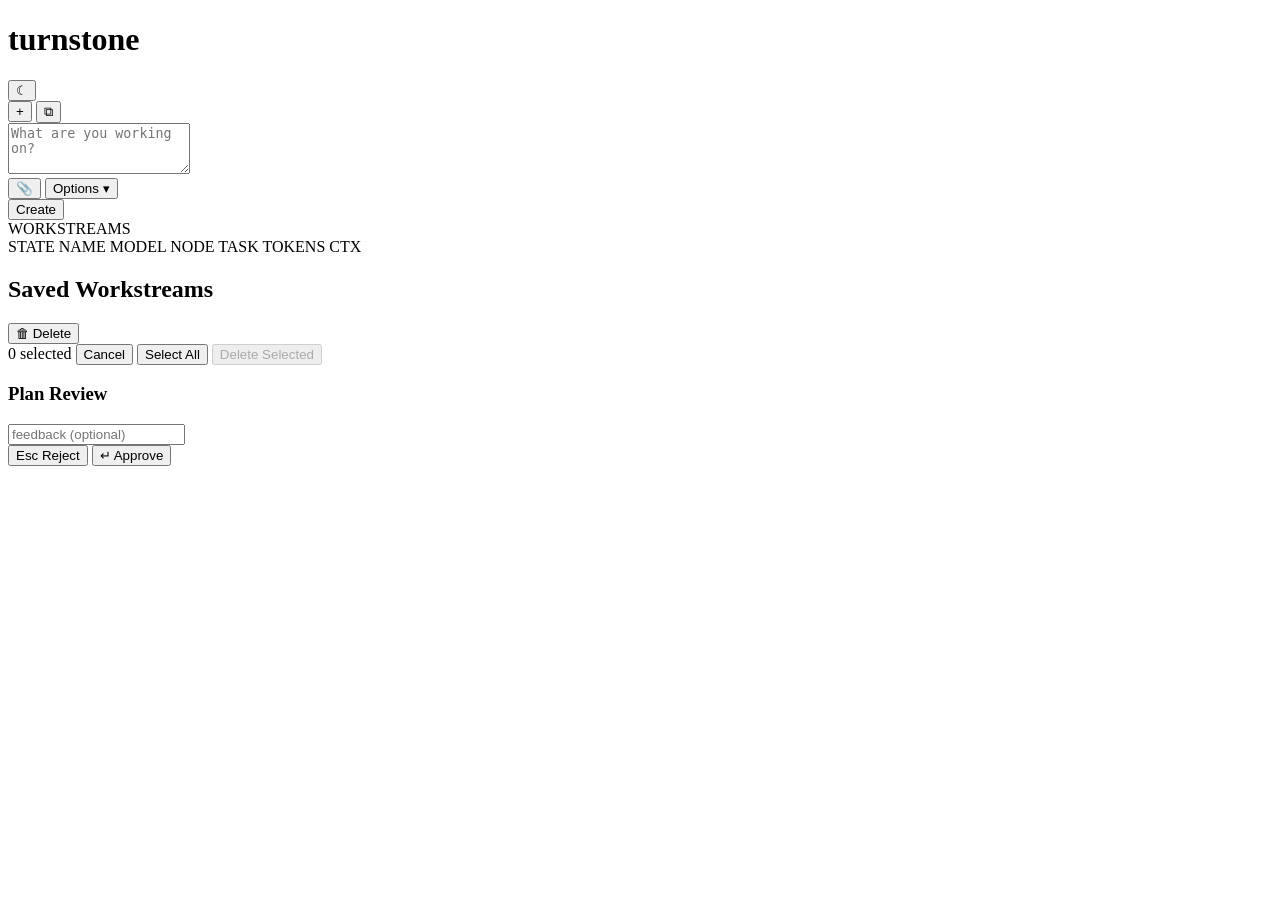
==== turnstone/ui/static/index.html @ 050d6d54 "Adding support for a model that does TTS/Image and a model fo rSTT" ====
<!DOCTYPE html>
<html lang="en">
<head>
<meta charset="utf-8">
<meta name="viewport" content="width=device-width, initial-scale=1">
<title>turnstone</title>
<link rel="preconnect" href="https://fonts.googleapis.com">
<link rel="preconnect" href="https://fonts.gstatic.com" crossorigin>
<link href="https://fonts.googleapis.com/css2?family=IBM+Plex+Mono:wght@400;500;600&family=Outfit:wght@400;500;600;700&display=swap" rel="stylesheet">
<link rel="stylesheet" href="/shared/base.css">
<link rel="stylesheet" href="/shared/ui-base.css">
<link rel="stylesheet" href="/shared/chat.css">
<link rel="stylesheet" href="/shared/katex-0.16.45/katex.min.css">
<link rel="stylesheet" href="/static/style.css">
</head>
<body>
<div id="header" class="ts-header">
  <h1 class="ts-header-title">turnstone</h1>
  <span id="mcp-status" role="status" aria-live="polite"></span>
  <span id="health-indicator" class="health-ok" role="status" aria-live="polite" aria-atomic="true"></span>
  <span class="header-spacer"></span>
  <button id="theme-toggle" class="header-btn" onclick="toggleTheme()" aria-label="Toggle light/dark theme" title="Switch to light theme">&#9790;</button>
</div>

<div id="tab-bar" role="toolbar" aria-label="Workstreams">
  <div id="tab-list" role="tablist"></div>
  <button id="new-tab-btn" onclick="newWorkstream()" title="New workstream (Ctrl+T)" aria-label="New workstream" aria-keyshortcuts="Control+t">+</button>
  <button id="split-btn" onclick="splitFocusedPane()" title="Split pane (Ctrl+\)" aria-label="Split pane" aria-keyshortcuts="Control+Backslash">&#x29C9;</button>
</div>

<div id="dashboard" class="dashboard-overlay" role="dialog" aria-modal="true" aria-label="Dashboard">
  <div class="dashboard-content">
    <div class="dashboard-composer" id="dashboard-composer">
      <textarea id="dashboard-input" class="dashboard-input" rows="3"
                placeholder="What are you working on?"
                aria-label="Start a new conversation"></textarea>
      <div class="dashboard-composer-row">
        <div class="dashboard-composer-actions">
          <button id="dashboard-attach-btn" class="dashboard-icon-btn" type="button"
                  title="Attach files" aria-label="Attach files">
            <span aria-hidden="true">&#128206;</span>
          </button>
          <input id="dashboard-attach-input" type="file" multiple style="display:none"
                 accept="image/png,image/jpeg,image/gif,image/webp,text/*,.md,.txt,.json,.yaml,.yml,.toml,.xml,.html,.css,.js,.jsx,.ts,.tsx,.py,.go,.rs,.java,.c,.cpp,.h,.hpp,.sh,.sql,.ini,.conf">
          <button id="dashboard-options-btn" class="dashboard-icon-btn dashboard-options-btn" type="button"
                  title="Options" aria-label="Toggle options" aria-expanded="false"
                  aria-controls="dashboard-options">
            Options <span aria-hidden="true" class="dashboard-options-caret">&#9662;</span>
          </button>
          <span id="dashboard-options-summary" class="dashboard-options-summary" aria-live="polite" hidden></span>
        </div>
        <button id="dashboard-submit-btn" class="dashboard-new-btn" type="button"
                onclick="dashboardSubmit()" aria-label="Create workstream">Create</button>
      </div>
      <div id="dashboard-error" class="dashboard-error" role="status" aria-live="polite"></div>
      <div id="dashboard-attach-chips" role="list" aria-label="Pending attachments" aria-live="polite"></div>
      <div id="dashboard-options" class="dashboard-options"
           role="region" aria-labelledby="dashboard-options-btn" hidden>
        <label for="dashboard-model">Model</label>
        <select id="dashboard-model"><option value="">Default model</option></select>
        <label for="dashboard-judge-model">Judge Model</label>
        <select id="dashboard-judge-model"><option value="">Default (agent model)</option></select>
        <label for="dashboard-skill">Skill</label>
        <select id="dashboard-skill"><option value="">Use defaults</option></select>
      </div>
    </div>
    <div class="dash-header">
      <span class="dash-header-title">WORKSTREAMS</span>
      <span class="dash-header-summary" id="dash-summary"></span>
    </div>
    <div class="dash-colheaders" aria-hidden="true">
      <span class="dash-col dash-col-state">STATE</span>
      <span class="dash-col dash-col-name">NAME</span>
      <span class="dash-col dash-col-model">MODEL</span>
      <span class="dash-col dash-col-node">NODE</span>
      <span class="dash-col dash-col-task">TASK</span>
      <span class="dash-col dash-col-tokens">TOKENS</span>
      <span class="dash-col dash-col-ctx">CTX</span>
    </div>
    <div class="dash-table" id="dash-ws-table" role="group" aria-label="Workstreams"></div>
    <div class="dash-footer" id="dash-footer">
      <span class="dash-footer-nodes" id="dash-footer-nodes"></span>
      <span class="dash-footer-stats" id="dash-footer-stats"></span>
    </div>
    <section class="dashboard-section" id="dashboard-saved-ws" aria-label="Saved workstreams">
      <div class="dashboard-section-header">
        <h2 class="dashboard-section-title">Saved Workstreams</h2>
        <button id="ws-delete-btn" class="ws-delete-btn" onclick="startWsDeleteMode()" title="Delete workstreams"><span aria-hidden="true">&#x1f5d1;</span> Delete</button>
      </div>
      <div class="dashboard-cards" id="dashboard-saved-cards"></div>
      <div id="ws-delete-bar" class="ws-delete-bar">
        <span class="ws-delete-count-label" id="ws-delete-bar-count" role="status" aria-live="polite" aria-atomic="true">0 selected</span>
        <button class="ws-delete-cancel-btn" onclick="cancelWsDeleteMode()">Cancel</button>
        <button class="ws-delete-selectall-btn" id="ws-delete-bar-select-all" onclick="toggleSelectAll()">Select All</button>
        <button class="ws-delete-bar-btn" id="ws-delete-bar-delete" onclick="confirmWsDeleteSelection()" disabled>Delete Selected</button>
      </div>
    </section>
  </div>
</div>

<div id="split-root"></div>

<!-- New workstream modal -->
<div id="new-ws-overlay" style="display:none" role="dialog" aria-modal="true" aria-labelledby="new-ws-title">
  <div id="new-ws-box">
    <h3 id="new-ws-title">New Workstream</h3>
    <div id="new-ws-error" role="alert" aria-live="assertive"></div>
    <label for="new-ws-name">Name <span class="nws-hint">optional</span></label>
    <input id="new-ws-name" type="text" placeholder="Auto-generated if empty" autocomplete="off">
    <label for="new-ws-model">Model <span class="nws-hint">optional</span></label>
    <select id="new-ws-model"><option value="">Default model</option></select>
    <label for="new-ws-judge-model">Judge Model <span class="nws-hint">optional</span></label>
    <select id="new-ws-judge-model"><option value="">Default (agent model)</option></select>
    <details id="new-ws-media-routing" class="new-ws-media-routing">
      <summary>Advanced media routing</summary>
      <label for="new-ws-stt-model">Speech-to-Text Model <span class="nws-hint">optional</span></label>
      <select id="new-ws-stt-model"><option value="">Default STT model</option></select>
      <label for="new-ws-tts-model">Text-to-Speech Model <span class="nws-hint">optional</span></label>
      <select id="new-ws-tts-model"><option value="">Default TTS model</option></select>
      <label for="new-ws-vision-eval-model">Vision Evaluator Model <span class="nws-hint">optional</span></label>
      <select id="new-ws-vision-eval-model"><option value="">Default vision evaluator</option></select>
      <label for="new-ws-av-eval-model">Audio/Video Evaluator Model <span class="nws-hint">optional</span></label>
      <select id="new-ws-av-eval-model"><option value="">Default audio/video evaluator</option></select>
      <label for="new-ws-intent-eval-model">Intent Evaluator Model <span class="nws-hint">optional</span></label>
      <select id="new-ws-intent-eval-model"><option value="">Default intent evaluator</option></select>
    </details>
    <label for="new-ws-skill">Skill <span class="nws-hint">optional</span></label>
    <select id="new-ws-skill"><option value="">Use defaults</option></select>
    <label for="new-ws-initial-message">First message <span class="nws-hint">optional</span></label>
    <textarea id="new-ws-initial-message" rows="3" placeholder="Sent as the first turn after the workstream is created"></textarea>
    <div id="new-ws-attach-row">
      <button id="new-ws-attach-btn" type="button" title="Attach files to the first turn" aria-label="Attach files">
        <span aria-hidden="true">&#128206;</span> Attach
      </button>
      <input id="new-ws-attach-input" type="file" multiple style="display:none" accept="image/png,image/jpeg,image/gif,image/webp,text/*,.md,.txt,.json,.yaml,.yml,.toml,.xml,.html,.css,.js,.jsx,.ts,.tsx,.py,.go,.rs,.java,.c,.cpp,.h,.hpp,.sh,.sql,.ini,.conf">
      <div id="new-ws-attach-chips" role="list" aria-label="Pending attachments"></div>
    </div>
    <div id="new-ws-buttons">
      <button id="new-ws-cancel" type="button">Cancel</button>
      <button id="new-ws-submit" type="button">Create</button>
    </div>
  </div>
</div>

<!-- Edit title modal -->
<div id="edit-title-overlay" style="display:none" role="dialog" aria-modal="true" aria-labelledby="edit-title-heading">
  <div id="edit-title-box">
    <h3 id="edit-title-heading">Edit Title</h3>
    <input id="edit-title-input" type="text" maxlength="80" placeholder="Enter title..." onkeydown="if(event.key==='Enter')submitEditTitle();if(event.key==='Escape')cancelEditTitle();">
    <div id="edit-title-buttons">
      <button type="button" onclick="cancelEditTitle()">Cancel</button>
      <button type="button" onclick="submitEditTitle()">Save</button>
    </div>
  </div>
</div>

<!-- Delete workstream confirmation modal -->
<div id="delete-ws-overlay" style="display:none" role="dialog" aria-modal="true" aria-labelledby="delete-ws-heading">
  <div id="delete-ws-box">
    <h3 id="delete-ws-heading">Delete Workstream</h3>
    <p id="delete-ws-message"></p>
    <div id="delete-ws-buttons">
      <button type="button" onclick="cancelDeleteWs()">Cancel</button>
      <button type="button" class="danger" onclick="executeDeleteWs()">Delete</button>
    </div>
  </div>
</div>

<!-- Delete workstreams confirmation modal (batch) -->
<div id="ws-delete-overlay" style="display:none" role="dialog" aria-modal="true" aria-labelledby="ws-delete-title">
  <div id="ws-delete-box">
    <h3 id="ws-delete-title">Delete Workstreams</h3>
    <div id="ws-delete-error" role="alert" aria-live="assertive"></div>
    <p id="ws-delete-count"></p>
    <div id="ws-delete-list"></div>
    <div id="ws-delete-buttons">
      <button id="ws-delete-cancel-btn" type="button" onclick="cancelWsDelete()">Cancel</button>
      <button id="ws-delete-confirm-btn" type="button" onclick="confirmWsDelete()">Delete</button>
    </div>
  </div>
</div>

<!-- Plan review dialog -->
<div id="plan-overlay">
  <div id="plan-dialog" role="dialog" aria-modal="true" aria-labelledby="plan-dialog-title">
    <h3 id="plan-dialog-title">Plan Review</h3>
    <div id="plan-content"></div>
    <input type="text" id="plan-feedback" placeholder="feedback (optional)" aria-label="Plan feedback">
    <div id="plan-buttons">
      <button id="btn-plan-reject"><span class="key">Esc</span> Reject</button>
      <button id="btn-plan-approve" onclick="resolvePlan('')"><span class="key">&crarr;</span> Approve</button>
    </div>
  </div>
</div>

<div id="toast" role="status" aria-live="polite"></div>
<script>
window.TURNSTONE_AUTH_TITLE = "turnstone";
window.TURNSTONE_KB_SHORTCUTS = [
  { title: "Workstreams", keys: [
    { desc: "Toggle dashboard", badge: '<span class="kb-key">Ctrl+D</span>' },
    { desc: "New workstream", badge: '<span class="kb-key">Ctrl+T</span>' },
    { desc: "Close workstream", badge: '<span class="kb-key">Ctrl+W</span>' },
    { desc: "Switch to tab 1\u20139", badge: '<span class="kb-key">Ctrl+1</span>\u2026<span class="kb-key">9</span>' },
    { desc: "Refresh title", badge: '<span class="kb-key">Ctrl+Shift+R</span>' },
    { desc: "Edit title", badge: '<span class="kb-key">Ctrl+Shift+E</span>' },
    { desc: "Fork workstream", badge: '<span class="kb-key">Ctrl+Shift+F</span>' },
    { desc: "Delete workstream", badge: '<span class="kb-key">Ctrl+Shift+X</span>' }
  ]},
  { title: "Split panes", keys: [
    { desc: "Split right", badge: '<span class="kb-key">Ctrl+\\</span>' },
    { desc: "Split down", badge: '<span class="kb-key">Ctrl+Shift+\\</span>' },
    { desc: "Close pane", badge: '<span class="kb-key">Ctrl+Shift+W</span>' },
    { desc: "Cycle pane focus", badge: '<span class="kb-key">Ctrl+Alt+\u2190</span> <span class="kb-key">\u2192</span>' }
  ]},
  { title: "Tool approval", keys: [
    { desc: "Approve", badge: '<span class="kb-key">y</span> / <span class="kb-key">Enter</span>' },
    { desc: "Deny", badge: '<span class="kb-key">n</span> / <span class="kb-key">Esc</span>' },
    { desc: "Always approve", badge: '<span class="kb-key">a</span>' }
  ]},
  { title: "Chat", keys: [
    { desc: "Send message", badge: '<span class="kb-key">Enter</span>' },
    { desc: "Stop generation", badge: '<span class="kb-key">Esc</span>' },
    { desc: "New line", badge: '<span class="kb-key">Shift+Enter</span>' }
  ]},
  { title: "Navigation", keys: [
    { desc: "Navigate table rows", badge: '<span class="kb-key">\u2191</span> <span class="kb-key">\u2193</span>' },
    { desc: "Close dashboard", badge: '<span class="kb-key">Esc</span>' }
  ]},
  { title: "General", keys: [
    { desc: "Show this help", badge: '<span class="kb-key">?</span>' }
  ]}
];
</script>
<script src="/shared/utils.js"></script>
<script src="/shared/toast.js"></script>
<script src="/shared/composer.js"></script>
<script src="/shared/theme.js"></script>
<script src="/shared/auth.js"></script>
<script src="/shared/kb.js"></script>
<script src="/shared/katex-0.16.45/katex.min.js"></script>
<script src="/shared/hljs-11.11.1/highlight.min.js"></script>
<script src="/shared/renderer.js"></script>
<script src="/static/app.js"></script>
</body>
</html>
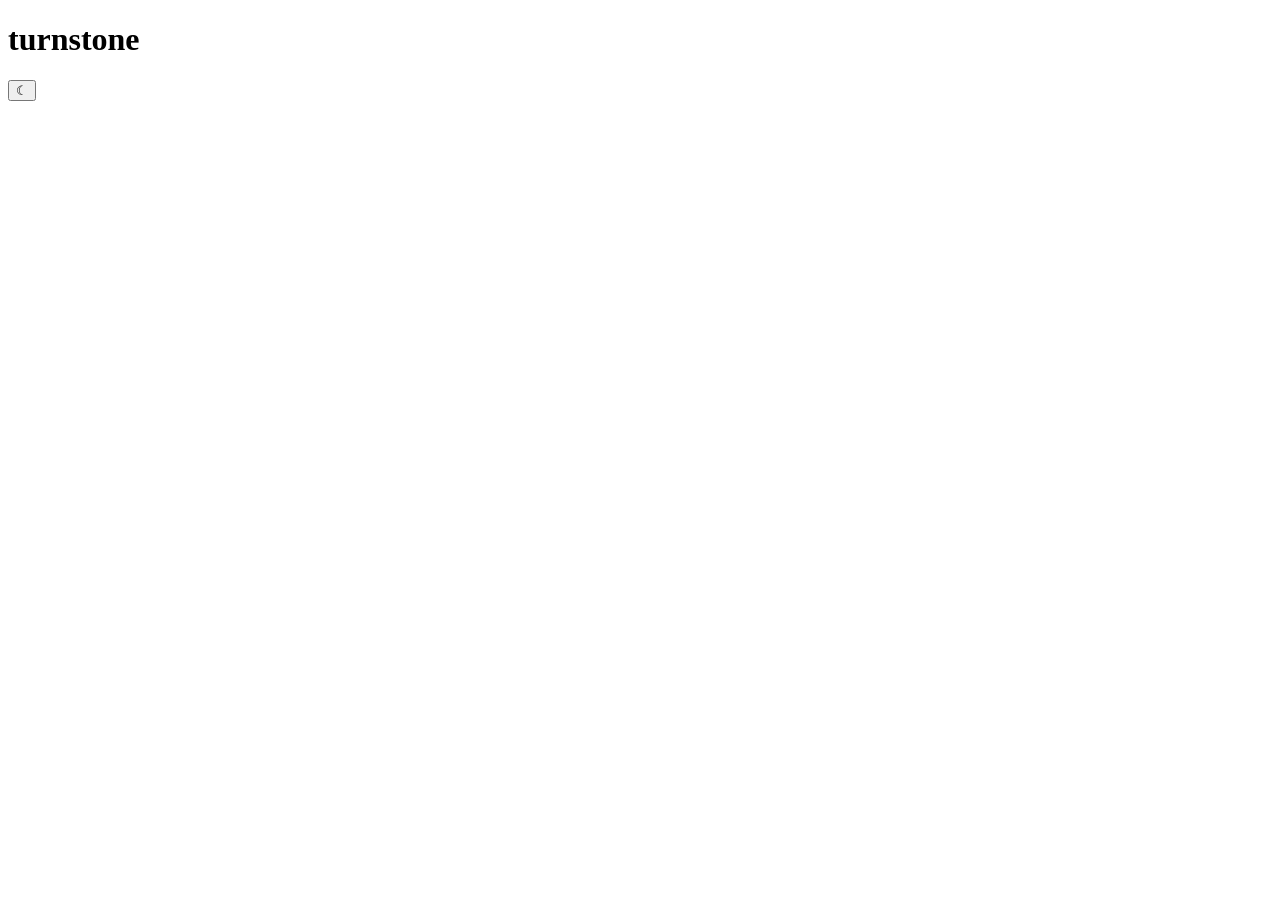
==== commit 44b5dc6c: "Merge worigin/main into webcam_workstream_experimental" ====
--- a/turnstone/ui/static/index.html
+++ b/turnstone/ui/static/index.html
@@ -1,102 +1,48 @@
-<!DOCTYPE html>
+<!doctype html>
 <html lang="en">
-<head>
-<meta charset="utf-8">
-<meta name="viewport" content="width=device-width, initial-scale=1">
-<title>turnstone</title>
-<link rel="preconnect" href="https://fonts.googleapis.com">
-<link rel="preconnect" href="https://fonts.gstatic.com" crossorigin>
-<link href="https://fonts.googleapis.com/css2?family=IBM+Plex+Mono:wght@400;500;600&family=Outfit:wght@400;500;600;700&display=swap" rel="stylesheet">
-<link rel="stylesheet" href="/shared/base.css">
-<link rel="stylesheet" href="/shared/ui-base.css">
-<link rel="stylesheet" href="/shared/chat.css">
-<link rel="stylesheet" href="/shared/katex-0.16.45/katex.min.css">
-<link rel="stylesheet" href="/static/style.css">
-</head>
-<body>
-<div id="header" class="ts-header">
-  <h1 class="ts-header-title">turnstone</h1>
-  <span id="mcp-status" role="status" aria-live="polite"></span>
-  <span id="health-indicator" class="health-ok" role="status" aria-live="polite" aria-atomic="true"></span>
-  <span class="header-spacer"></span>
-  <button id="theme-toggle" class="header-btn" onclick="toggleTheme()" aria-label="Toggle light/dark theme" title="Switch to light theme">&#9790;</button>
-</div>
-
-<div id="tab-bar" role="toolbar" aria-label="Workstreams">
-  <div id="tab-list" role="tablist"></div>
-  <button id="new-tab-btn" onclick="newWorkstream()" title="New workstream (Ctrl+T)" aria-label="New workstream" aria-keyshortcuts="Control+t">+</button>
-  <button id="split-btn" onclick="splitFocusedPane()" title="Split pane (Ctrl+\)" aria-label="Split pane" aria-keyshortcuts="Control+Backslash">&#x29C9;</button>
-</div>
-
-<div id="dashboard" class="dashboard-overlay" role="dialog" aria-modal="true" aria-label="Dashboard">
-  <div class="dashboard-content">
-    <div class="dashboard-composer" id="dashboard-composer">
-      <textarea id="dashboard-input" class="dashboard-input" rows="3"
-                placeholder="What are you working on?"
-                aria-label="Start a new conversation"></textarea>
-      <div class="dashboard-composer-row">
-        <div class="dashboard-composer-actions">
-          <button id="dashboard-attach-btn" class="dashboard-icon-btn" type="button"
-                  title="Attach files" aria-label="Attach files">
-            <span aria-hidden="true">&#128206;</span>
-          </button>
-          <input id="dashboard-attach-input" type="file" multiple style="display:none"
-                 accept="image/png,image/jpeg,image/gif,image/webp,text/*,.md,.txt,.json,.yaml,.yml,.toml,.xml,.html,.css,.js,.jsx,.ts,.tsx,.py,.go,.rs,.java,.c,.cpp,.h,.hpp,.sh,.sql,.ini,.conf">
-          <button id="dashboard-options-btn" class="dashboard-icon-btn dashboard-options-btn" type="button"
-                  title="Options" aria-label="Toggle options" aria-expanded="false"
-                  aria-controls="dashboard-options">
-            Options <span aria-hidden="true" class="dashboard-options-caret">&#9662;</span>
-          </button>
-          <span id="dashboard-options-summary" class="dashboard-options-summary" aria-live="polite" hidden></span>
-        </div>
-        <button id="dashboard-submit-btn" class="dashboard-new-btn" type="button"
-                onclick="dashboardSubmit()" aria-label="Create workstream">Create</button>
-      </div>
-      <div id="dashboard-error" class="dashboard-error" role="status" aria-live="polite"></div>
-      <div id="dashboard-attach-chips" role="list" aria-label="Pending attachments" aria-live="polite"></div>
-      <div id="dashboard-options" class="dashboard-options"
-           role="region" aria-labelledby="dashboard-options-btn" hidden>
-        <label for="dashboard-model">Model</label>
-        <select id="dashboard-model"><option value="">Default model</option></select>
-        <label for="dashboard-judge-model">Judge Model</label>
-        <select id="dashboard-judge-model"><option value="">Default (agent model)</option></select>
-        <label for="dashboard-skill">Skill</label>
-        <select id="dashboard-skill"><option value="">Use defaults</option></select>
-      </div>
-    </div>
-    <div class="dash-header">
-      <span class="dash-header-title">WORKSTREAMS</span>
-      <span class="dash-header-summary" id="dash-summary"></span>
-    </div>
-    <div class="dash-colheaders" aria-hidden="true">
-      <span class="dash-col dash-col-state">STATE</span>
-      <span class="dash-col dash-col-name">NAME</span>
-      <span class="dash-col dash-col-model">MODEL</span>
-      <span class="dash-col dash-col-node">NODE</span>
-      <span class="dash-col dash-col-task">TASK</span>
-      <span class="dash-col dash-col-tokens">TOKENS</span>
-      <span class="dash-col dash-col-ctx">CTX</span>
-    </div>
-    <div class="dash-table" id="dash-ws-table" role="group" aria-label="Workstreams"></div>
-    <div class="dash-footer" id="dash-footer">
-      <span class="dash-footer-nodes" id="dash-footer-nodes"></span>
-      <span class="dash-footer-stats" id="dash-footer-stats"></span>
-    </div>
-    <section class="dashboard-section" id="dashboard-saved-ws" aria-label="Saved workstreams">
-      <div class="dashboard-section-header">
-        <h2 class="dashboard-section-title">Saved Workstreams</h2>
-        <button id="ws-delete-btn" class="ws-delete-btn" onclick="startWsDeleteMode()" title="Delete workstreams"><span aria-hidden="true">&#x1f5d1;</span> Delete</button>
-      </div>
-      <div class="dashboard-cards" id="dashboard-saved-cards"></div>
-      <div id="ws-delete-bar" class="ws-delete-bar">
-        <span class="ws-delete-count-label" id="ws-delete-bar-count" role="status" aria-live="polite" aria-atomic="true">0 selected</span>
-        <button class="ws-delete-cancel-btn" onclick="cancelWsDeleteMode()">Cancel</button>
-        <button class="ws-delete-selectall-btn" id="ws-delete-bar-select-all" onclick="toggleSelectAll()">Select All</button>
-        <button class="ws-delete-bar-btn" id="ws-delete-bar-delete" onclick="confirmWsDeleteSelection()" disabled>Delete Selected</button>
-      </div>
-    </section>
-  </div>
-</div>
+  <head>
+    <meta charset="utf-8" />
+    <meta name="viewport" content="width=device-width, initial-scale=1" />
+    <title>turnstone</title>
+    <link rel="preconnect" href="https://fonts.googleapis.com" />
+    <link rel="preconnect" href="https://fonts.gstatic.com" crossorigin />
+    <link href="https://fonts.googleapis.com/css2?family=Inter:wght@400;500;600;700&family=JetBrains+Mono:wght@400;500;600&display=swap" rel="stylesheet" />
+    <link rel="stylesheet" href="/shared/base.css" />
+    <link rel="stylesheet" href="/shared/ui-base.css" />
+    <link rel="stylesheet" href="/shared/chat.css" />
+    <link rel="stylesheet" href="/shared/cards.css" />
+    <link rel="stylesheet" href="/shared/katex-0.16.45/katex.min.css" />
+    <link rel="stylesheet" href="/static/style.css" />
+  </head>
+  <body>
+    <div id="ui-header" class="appbar">
+      <h1 class="appbar-title">turnstone</h1>
+      <span
+        id="mcp-status"
+        class="appbar-status"
+        role="status"
+        aria-live="polite"
+      ></span>
+      <span
+        id="health-indicator"
+        class="health-ok appbar-status"
+        role="status"
+        aria-live="polite"
+        aria-atomic="true"
+      ></span>
+      <span class="header-spacer appbar-spacer"></span>
+      <span class="appbar-actions">
+        <button
+          id="theme-toggle"
+          class="header-btn btn"
+          onclick="toggleTheme()"
+          aria-label="Toggle light/dark theme"
+          title="Switch to light theme"
+        >
+          &#9790;
+        </button>
+      </span>
+    </div>
 
 <div id="split-root"></div>
 
@@ -132,115 +78,495 @@
       <button id="new-ws-attach-btn" type="button" title="Attach files to the first turn" aria-label="Attach files">
         <span aria-hidden="true">&#128206;</span> Attach
       </button>
-      <input id="new-ws-attach-input" type="file" multiple style="display:none" accept="image/png,image/jpeg,image/gif,image/webp,text/*,.md,.txt,.json,.yaml,.yml,.toml,.xml,.html,.css,.js,.jsx,.ts,.tsx,.py,.go,.rs,.java,.c,.cpp,.h,.hpp,.sh,.sql,.ini,.conf">
+      <input id="new-ws-attach-input" type="file" multiple style="display:none" accept="image/png,image/jpeg,image/gif,image/webp,audio/wav,audio/x-wav,audio/mpeg,audio/mp3,audio/ogg,audio/flac,audio/mp4,audio/m4a,audio/webm,video/mp4,video/quicktime,video/x-msvideo,video/webm,text/*,.md,.txt,.json,.yaml,.yml,.toml,.xml,.html,.css,.js,.jsx,.ts,.tsx,.py,.go,.rs,.java,.c,.cpp,.h,.hpp,.sh,.sql,.ini,.conf,.wav,.mp3,.ogg,.flac,.m4a,.webm,.mp4,.mov,.avi">
       <div id="new-ws-attach-chips" role="list" aria-label="Pending attachments"></div>
     </div>
-    <div id="new-ws-buttons">
-      <button id="new-ws-cancel" type="button">Cancel</button>
-      <button id="new-ws-submit" type="button">Create</button>
-    </div>
-  </div>
-</div>
-
-<!-- Edit title modal -->
-<div id="edit-title-overlay" style="display:none" role="dialog" aria-modal="true" aria-labelledby="edit-title-heading">
-  <div id="edit-title-box">
-    <h3 id="edit-title-heading">Edit Title</h3>
-    <input id="edit-title-input" type="text" maxlength="80" placeholder="Enter title..." onkeydown="if(event.key==='Enter')submitEditTitle();if(event.key==='Escape')cancelEditTitle();">
-    <div id="edit-title-buttons">
-      <button type="button" onclick="cancelEditTitle()">Cancel</button>
-      <button type="button" onclick="submitEditTitle()">Save</button>
-    </div>
-  </div>
-</div>
-
-<!-- Delete workstream confirmation modal -->
-<div id="delete-ws-overlay" style="display:none" role="dialog" aria-modal="true" aria-labelledby="delete-ws-heading">
-  <div id="delete-ws-box">
-    <h3 id="delete-ws-heading">Delete Workstream</h3>
-    <p id="delete-ws-message"></p>
-    <div id="delete-ws-buttons">
-      <button type="button" onclick="cancelDeleteWs()">Cancel</button>
-      <button type="button" class="danger" onclick="executeDeleteWs()">Delete</button>
-    </div>
-  </div>
-</div>
-
-<!-- Delete workstreams confirmation modal (batch) -->
-<div id="ws-delete-overlay" style="display:none" role="dialog" aria-modal="true" aria-labelledby="ws-delete-title">
-  <div id="ws-delete-box">
-    <h3 id="ws-delete-title">Delete Workstreams</h3>
-    <div id="ws-delete-error" role="alert" aria-live="assertive"></div>
-    <p id="ws-delete-count"></p>
-    <div id="ws-delete-list"></div>
-    <div id="ws-delete-buttons">
-      <button id="ws-delete-cancel-btn" type="button" onclick="cancelWsDelete()">Cancel</button>
-      <button id="ws-delete-confirm-btn" type="button" onclick="confirmWsDelete()">Delete</button>
-    </div>
-  </div>
-</div>
-
-<!-- Plan review dialog -->
-<div id="plan-overlay">
-  <div id="plan-dialog" role="dialog" aria-modal="true" aria-labelledby="plan-dialog-title">
-    <h3 id="plan-dialog-title">Plan Review</h3>
-    <div id="plan-content"></div>
-    <input type="text" id="plan-feedback" placeholder="feedback (optional)" aria-label="Plan feedback">
-    <div id="plan-buttons">
-      <button id="btn-plan-reject"><span class="key">Esc</span> Reject</button>
-      <button id="btn-plan-approve" onclick="resolvePlan('')"><span class="key">&crarr;</span> Approve</button>
-    </div>
-  </div>
-</div>
-
-<div id="toast" role="status" aria-live="polite"></div>
-<script>
-window.TURNSTONE_AUTH_TITLE = "turnstone";
-window.TURNSTONE_KB_SHORTCUTS = [
-  { title: "Workstreams", keys: [
-    { desc: "Toggle dashboard", badge: '<span class="kb-key">Ctrl+D</span>' },
-    { desc: "New workstream", badge: '<span class="kb-key">Ctrl+T</span>' },
-    { desc: "Close workstream", badge: '<span class="kb-key">Ctrl+W</span>' },
-    { desc: "Switch to tab 1\u20139", badge: '<span class="kb-key">Ctrl+1</span>\u2026<span class="kb-key">9</span>' },
-    { desc: "Refresh title", badge: '<span class="kb-key">Ctrl+Shift+R</span>' },
-    { desc: "Edit title", badge: '<span class="kb-key">Ctrl+Shift+E</span>' },
-    { desc: "Fork workstream", badge: '<span class="kb-key">Ctrl+Shift+F</span>' },
-    { desc: "Delete workstream", badge: '<span class="kb-key">Ctrl+Shift+X</span>' }
-  ]},
-  { title: "Split panes", keys: [
-    { desc: "Split right", badge: '<span class="kb-key">Ctrl+\\</span>' },
-    { desc: "Split down", badge: '<span class="kb-key">Ctrl+Shift+\\</span>' },
-    { desc: "Close pane", badge: '<span class="kb-key">Ctrl+Shift+W</span>' },
-    { desc: "Cycle pane focus", badge: '<span class="kb-key">Ctrl+Alt+\u2190</span> <span class="kb-key">\u2192</span>' }
-  ]},
-  { title: "Tool approval", keys: [
-    { desc: "Approve", badge: '<span class="kb-key">y</span> / <span class="kb-key">Enter</span>' },
-    { desc: "Deny", badge: '<span class="kb-key">n</span> / <span class="kb-key">Esc</span>' },
-    { desc: "Always approve", badge: '<span class="kb-key">a</span>' }
-  ]},
-  { title: "Chat", keys: [
-    { desc: "Send message", badge: '<span class="kb-key">Enter</span>' },
-    { desc: "Stop generation", badge: '<span class="kb-key">Esc</span>' },
-    { desc: "New line", badge: '<span class="kb-key">Shift+Enter</span>' }
-  ]},
-  { title: "Navigation", keys: [
-    { desc: "Navigate table rows", badge: '<span class="kb-key">\u2191</span> <span class="kb-key">\u2193</span>' },
-    { desc: "Close dashboard", badge: '<span class="kb-key">Esc</span>' }
-  ]},
-  { title: "General", keys: [
-    { desc: "Show this help", badge: '<span class="kb-key">?</span>' }
-  ]}
-];
-</script>
-<script src="/shared/utils.js"></script>
-<script src="/shared/toast.js"></script>
-<script src="/shared/composer.js"></script>
-<script src="/shared/theme.js"></script>
-<script src="/shared/auth.js"></script>
-<script src="/shared/kb.js"></script>
-<script src="/shared/katex-0.16.45/katex.min.js"></script>
-<script src="/shared/hljs-11.11.1/highlight.min.js"></script>
-<script src="/shared/renderer.js"></script>
-<script src="/static/app.js"></script>
-</body>
+
+    <div
+      id="dashboard"
+      class="dashboard-overlay"
+      role="dialog"
+      aria-modal="true"
+      aria-label="Dashboard"
+    >
+      <div class="dashboard-content">
+        <div class="dashboard-composer" id="dashboard-composer">
+          <textarea
+            id="dashboard-input"
+            class="dashboard-input"
+            rows="3"
+            placeholder="What are you working on?"
+            aria-label="Start a new conversation"
+          ></textarea>
+          <div class="dashboard-composer-row">
+            <div class="dashboard-composer-actions">
+              <button
+                id="dashboard-attach-btn"
+                class="dashboard-icon-btn"
+                type="button"
+                title="Attach files"
+                aria-label="Attach files"
+              >
+                <span aria-hidden="true">&#128206;</span>
+              </button>
+              <input
+                id="dashboard-attach-input"
+                type="file"
+                multiple
+                style="display: none"
+                accept="image/png,image/jpeg,image/gif,image/webp,text/*,.md,.txt,.json,.yaml,.yml,.toml,.xml,.html,.css,.js,.jsx,.ts,.tsx,.py,.go,.rs,.java,.c,.cpp,.h,.hpp,.sh,.sql,.ini,.conf"
+              />
+              <button
+                id="dashboard-options-btn"
+                class="dashboard-icon-btn dashboard-options-btn"
+                type="button"
+                title="Options"
+                aria-label="Toggle options"
+                aria-expanded="false"
+                aria-controls="dashboard-options"
+              >
+                Options
+                <span aria-hidden="true" class="dashboard-options-caret"
+                  >&#9662;</span
+                >
+              </button>
+              <span
+                id="dashboard-options-summary"
+                class="dashboard-options-summary"
+                aria-live="polite"
+                hidden
+              ></span>
+            </div>
+            <button
+              id="dashboard-submit-btn"
+              class="dashboard-new-btn"
+              type="button"
+              onclick="dashboardSubmit()"
+              aria-label="Create workstream"
+            >
+              Create
+            </button>
+          </div>
+          <div
+            id="dashboard-error"
+            class="dashboard-error"
+            role="status"
+            aria-live="polite"
+          ></div>
+          <div
+            id="dashboard-attach-chips"
+            role="list"
+            aria-label="Pending attachments"
+            aria-live="polite"
+          ></div>
+          <div
+            id="dashboard-options"
+            class="dashboard-options"
+            role="region"
+            aria-labelledby="dashboard-options-btn"
+            hidden
+          >
+            <label for="dashboard-model">Model</label>
+            <select id="dashboard-model">
+              <option value="">Default model</option>
+            </select>
+            <label for="dashboard-judge-model">Judge Model</label>
+            <select id="dashboard-judge-model">
+              <option value="">Default (agent model)</option>
+            </select>
+            <label for="dashboard-skill">Skill</label>
+            <select id="dashboard-skill">
+              <option value="">Use defaults</option>
+            </select>
+          </div>
+        </div>
+        <div class="dash-header">
+          <span class="dash-header-title">WORKSTREAMS</span>
+          <span class="dash-header-summary" id="dash-summary"></span>
+        </div>
+        <div class="dash-colheaders" aria-hidden="true">
+          <span class="dash-col dash-col-state">STATE</span>
+          <span class="dash-col dash-col-name">NAME</span>
+          <span class="dash-col dash-col-model">MODEL</span>
+          <span class="dash-col dash-col-node">NODE</span>
+          <span class="dash-col dash-col-task">TASK</span>
+          <span class="dash-col dash-col-tokens">TOKENS</span>
+          <span class="dash-col dash-col-ctx">CTX</span>
+        </div>
+        <div
+          class="dash-table"
+          id="dash-ws-table"
+          role="group"
+          aria-label="Workstreams"
+        ></div>
+        <div class="dash-footer" id="dash-footer">
+          <span class="dash-footer-nodes" id="dash-footer-nodes"></span>
+          <span class="dash-footer-stats" id="dash-footer-stats"></span>
+        </div>
+        <section
+          class="dashboard-section"
+          id="dashboard-saved-ws"
+          aria-label="Saved workstreams"
+        >
+          <div class="dashboard-section-header">
+            <h2 class="dashboard-section-title">Saved Workstreams</h2>
+            <button
+              id="ws-delete-btn"
+              class="ws-delete-btn"
+              onclick="startWsDeleteMode()"
+              title="Delete workstreams"
+            >
+              <span aria-hidden="true">&#x1f5d1;</span> Delete
+            </button>
+          </div>
+          <div class="dashboard-cards" id="dashboard-saved-cards"></div>
+          <div id="ws-delete-bar" class="ws-delete-bar">
+            <span
+              class="ws-delete-count-label"
+              id="ws-delete-bar-count"
+              role="status"
+              aria-live="polite"
+              aria-atomic="true"
+              >0 selected</span
+            >
+            <button class="ws-delete-cancel-btn" onclick="cancelWsDeleteMode()">
+              Cancel
+            </button>
+            <button
+              class="ws-delete-selectall-btn"
+              id="ws-delete-bar-select-all"
+              onclick="toggleSelectAll()"
+            >
+              Select All
+            </button>
+            <button
+              class="ws-delete-bar-btn"
+              id="ws-delete-bar-delete"
+              onclick="confirmWsDeleteSelection()"
+              disabled
+            >
+              Delete Selected
+            </button>
+          </div>
+        </section>
+      </div>
+    </div>
+
+    <div id="split-root"></div>
+
+    <!-- New workstream modal -->
+    <div
+      id="new-ws-overlay"
+      style="display: none"
+      role="dialog"
+      aria-modal="true"
+      aria-labelledby="new-ws-title"
+    >
+      <div id="new-ws-box">
+        <h3 id="new-ws-title">New Workstream</h3>
+        <div id="new-ws-error" role="alert" aria-live="assertive"></div>
+        <label for="new-ws-name"
+          >Name <span class="nws-hint">optional</span></label
+        >
+        <input
+          id="new-ws-name"
+          type="text"
+          placeholder="Auto-generated if empty"
+          autocomplete="off"
+        />
+        <label for="new-ws-model"
+          >Model <span class="nws-hint">optional</span></label
+        >
+        <select id="new-ws-model">
+          <option value="">Default model</option>
+        </select>
+        <label for="new-ws-judge-model"
+          >Judge Model <span class="nws-hint">optional</span></label
+        >
+        <select id="new-ws-judge-model">
+          <option value="">Default (agent model)</option>
+        </select>
+        <label for="new-ws-skill"
+          >Skill <span class="nws-hint">optional</span></label
+        >
+        <select id="new-ws-skill">
+          <option value="">Use defaults</option>
+        </select>
+        <label for="new-ws-initial-message"
+          >First message <span class="nws-hint">optional</span></label
+        >
+        <textarea
+          id="new-ws-initial-message"
+          rows="3"
+          placeholder="Sent as the first turn after the workstream is created"
+        ></textarea>
+        <div id="new-ws-attach-row">
+          <button
+            id="new-ws-attach-btn"
+            type="button"
+            title="Attach files to the first turn"
+            aria-label="Attach files"
+          >
+            <span aria-hidden="true">&#128206;</span> Attach
+          </button>
+          <input
+            id="new-ws-attach-input"
+            type="file"
+            multiple
+            style="display: none"
+            accept="image/png,image/jpeg,image/gif,image/webp,text/*,.md,.txt,.json,.yaml,.yml,.toml,.xml,.html,.css,.js,.jsx,.ts,.tsx,.py,.go,.rs,.java,.c,.cpp,.h,.hpp,.sh,.sql,.ini,.conf"
+          />
+          <div
+            id="new-ws-attach-chips"
+            role="list"
+            aria-label="Pending attachments"
+          ></div>
+        </div>
+        <div id="new-ws-buttons">
+          <button id="new-ws-cancel" type="button">Cancel</button>
+          <button id="new-ws-submit" type="button">Create</button>
+        </div>
+      </div>
+    </div>
+
+    <!-- Edit title modal -->
+    <div
+      id="edit-title-overlay"
+      style="display: none"
+      role="dialog"
+      aria-modal="true"
+      aria-labelledby="edit-title-heading"
+    >
+      <div id="edit-title-box">
+        <h3 id="edit-title-heading">Edit Title</h3>
+        <input
+          id="edit-title-input"
+          type="text"
+          maxlength="80"
+          placeholder="Enter title..."
+          onkeydown="
+            if (event.key === 'Enter') submitEditTitle();
+            if (event.key === 'Escape') cancelEditTitle();
+          "
+        />
+        <div id="edit-title-buttons">
+          <button type="button" onclick="cancelEditTitle()">Cancel</button>
+          <button type="button" onclick="submitEditTitle()">Save</button>
+        </div>
+      </div>
+    </div>
+
+    <!-- Delete workstream confirmation modal -->
+    <div
+      id="delete-ws-overlay"
+      style="display: none"
+      role="dialog"
+      aria-modal="true"
+      aria-labelledby="delete-ws-heading"
+    >
+      <div id="delete-ws-box">
+        <h3 id="delete-ws-heading">Delete Workstream</h3>
+        <p id="delete-ws-message"></p>
+        <div id="delete-ws-buttons">
+          <button type="button" onclick="cancelDeleteWs()">Cancel</button>
+          <button type="button" class="danger" onclick="executeDeleteWs()">
+            Delete
+          </button>
+        </div>
+      </div>
+    </div>
+
+    <!-- Delete workstreams confirmation modal (batch) -->
+    <div
+      id="ws-delete-overlay"
+      style="display: none"
+      role="dialog"
+      aria-modal="true"
+      aria-labelledby="ws-delete-title"
+    >
+      <div id="ws-delete-box">
+        <h3 id="ws-delete-title">Delete Workstreams</h3>
+        <div id="ws-delete-error" role="alert" aria-live="assertive"></div>
+        <p id="ws-delete-count"></p>
+        <div id="ws-delete-list"></div>
+        <div id="ws-delete-buttons">
+          <button
+            id="ws-delete-cancel-btn"
+            type="button"
+            onclick="cancelWsDelete()"
+          >
+            Cancel
+          </button>
+          <button
+            id="ws-delete-confirm-btn"
+            type="button"
+            onclick="confirmWsDelete()"
+          >
+            Delete
+          </button>
+        </div>
+      </div>
+    </div>
+
+    <!-- Plan review dialog -->
+    <div id="plan-overlay">
+      <div
+        id="plan-dialog"
+        role="dialog"
+        aria-modal="true"
+        aria-labelledby="plan-dialog-title"
+      >
+        <h3 id="plan-dialog-title">Plan Review</h3>
+        <div id="plan-content"></div>
+        <input
+          type="text"
+          id="plan-feedback"
+          placeholder="feedback (optional)"
+          aria-label="Plan feedback"
+        />
+        <div id="plan-buttons">
+          <button id="btn-plan-reject">
+            <span class="key">Esc</span> Reject
+          </button>
+          <button id="btn-plan-approve" onclick="resolvePlan('')">
+            <span class="key">&crarr;</span> Approve
+          </button>
+        </div>
+      </div>
+    </div>
+
+    <div id="toast" role="status" aria-live="polite"></div>
+    <script>
+      window.TURNSTONE_AUTH_TITLE = "turnstone";
+      window.TURNSTONE_KB_SHORTCUTS = [
+        {
+          title: "Workstreams",
+          keys: [
+            {
+              desc: "Toggle dashboard",
+              badge: '<span class="kb-key">Ctrl+D</span>',
+            },
+            {
+              desc: "New workstream",
+              badge: '<span class="kb-key">Ctrl+T</span>',
+            },
+            {
+              desc: "Close workstream",
+              badge: '<span class="kb-key">Ctrl+W</span>',
+            },
+            {
+              desc: "Switch to tab 1\u20139",
+              badge:
+                '<span class="kb-key">Ctrl+1</span>\u2026<span class="kb-key">9</span>',
+            },
+            {
+              desc: "Refresh title",
+              badge: '<span class="kb-key">Ctrl+Shift+R</span>',
+            },
+            {
+              desc: "Edit title",
+              badge: '<span class="kb-key">Ctrl+Shift+E</span>',
+            },
+            {
+              desc: "Fork workstream",
+              badge: '<span class="kb-key">Ctrl+Shift+F</span>',
+            },
+            {
+              desc: "Delete workstream",
+              badge: '<span class="kb-key">Ctrl+Shift+X</span>',
+            },
+          ],
+        },
+        {
+          title: "Split panes",
+          keys: [
+            {
+              desc: "Split right",
+              badge: '<span class="kb-key">Ctrl+\\</span>',
+            },
+            {
+              desc: "Split down",
+              badge: '<span class="kb-key">Ctrl+Shift+\\</span>',
+            },
+            {
+              desc: "Close pane",
+              badge: '<span class="kb-key">Ctrl+Shift+W</span>',
+            },
+            {
+              desc: "Cycle pane focus",
+              badge:
+                '<span class="kb-key">Ctrl+Alt+\u2190</span> <span class="kb-key">\u2192</span>',
+            },
+          ],
+        },
+        {
+          title: "Tool approval",
+          keys: [
+            {
+              desc: "Approve",
+              badge:
+                '<span class="kb-key">y</span> / <span class="kb-key">Enter</span>',
+            },
+            {
+              desc: "Deny",
+              badge:
+                '<span class="kb-key">n</span> / <span class="kb-key">Esc</span>',
+            },
+            { desc: "Always approve", badge: '<span class="kb-key">a</span>' },
+          ],
+        },
+        {
+          title: "Chat",
+          keys: [
+            {
+              desc: "Send message",
+              badge: '<span class="kb-key">Enter</span>',
+            },
+            {
+              desc: "Stop generation",
+              badge: '<span class="kb-key">Esc</span>',
+            },
+            {
+              desc: "New line",
+              badge: '<span class="kb-key">Shift+Enter</span>',
+            },
+          ],
+        },
+        {
+          title: "Navigation",
+          keys: [
+            {
+              desc: "Navigate table rows",
+              badge:
+                '<span class="kb-key">\u2191</span> <span class="kb-key">\u2193</span>',
+            },
+            {
+              desc: "Close dashboard",
+              badge: '<span class="kb-key">Esc</span>',
+            },
+          ],
+        },
+        {
+          title: "General",
+          keys: [
+            { desc: "Show this help", badge: '<span class="kb-key">?</span>' },
+          ],
+        },
+      ];
+    </script>
+    <script src="/shared/utils.js"></script>
+    <script src="/shared/cards.js"></script>
+    <script src="/shared/toast.js"></script>
+    <script src="/shared/composer.js"></script>
+    <script src="/shared/composer_attachments.js"></script>
+    <script src="/shared/composer_queue.js"></script>
+    <script src="/shared/status_bar.js"></script>
+    <script src="/shared/theme.js"></script>
+    <script src="/shared/auth.js"></script>
+    <script src="/shared/kb.js"></script>
+    <script src="/shared/katex-0.16.45/katex.min.js"></script>
+    <script src="/shared/hljs-11.11.1/highlight.min.js"></script>
+    <script src="/shared/renderer.js"></script>
+    <script src="/static/app.js"></script>
+  </body>
 </html>
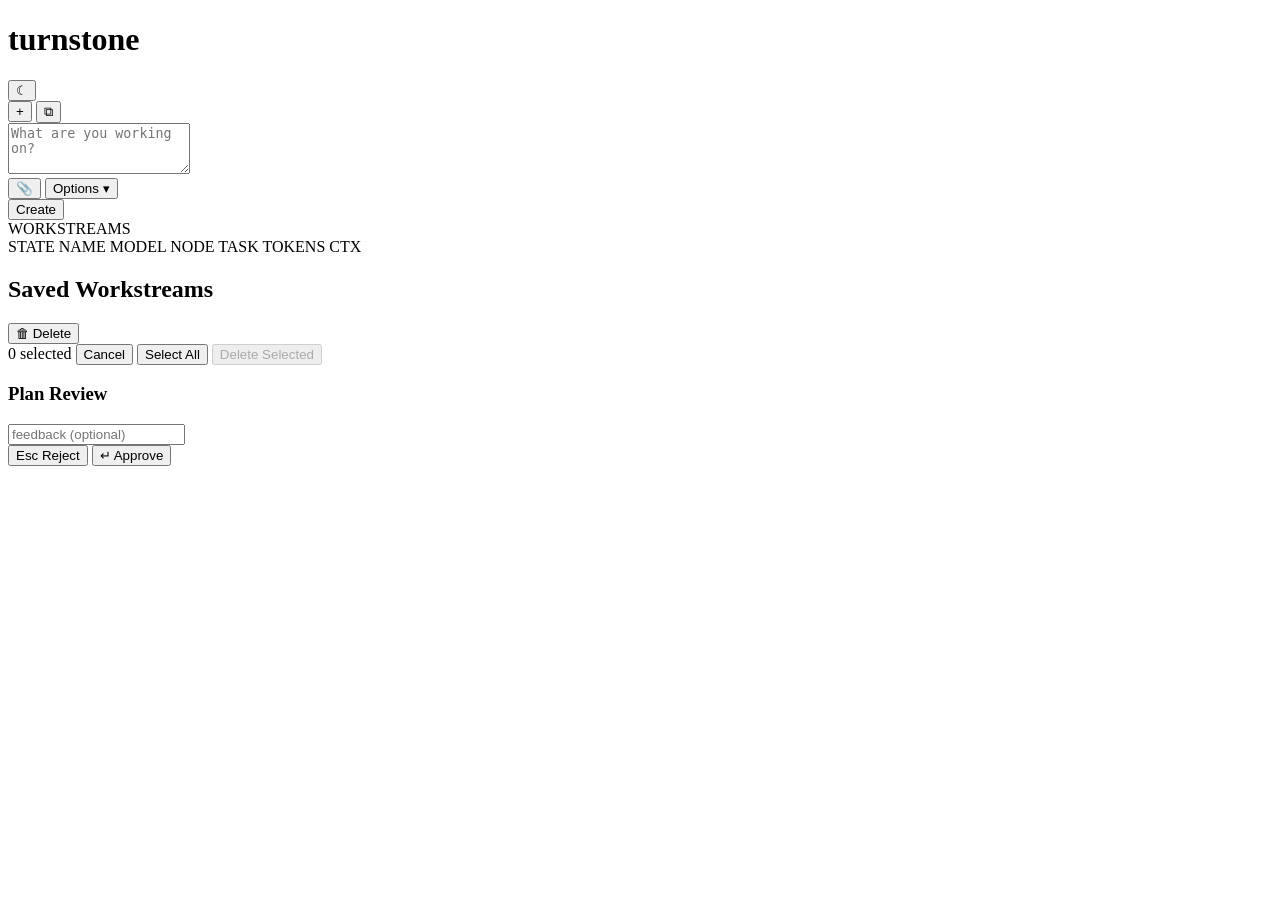
==== commit 25353fc6: "fix(ui): restore console and workstream shell markup" ====
--- a/turnstone/ui/static/index.html
+++ b/turnstone/ui/static/index.html
@@ -44,42 +44,26 @@
       </span>
     </div>
 
-<div id="split-root"></div>
-
-<!-- New workstream modal -->
-<div id="new-ws-overlay" style="display:none" role="dialog" aria-modal="true" aria-labelledby="new-ws-title">
-  <div id="new-ws-box">
-    <h3 id="new-ws-title">New Workstream</h3>
-    <div id="new-ws-error" role="alert" aria-live="assertive"></div>
-    <label for="new-ws-name">Name <span class="nws-hint">optional</span></label>
-    <input id="new-ws-name" type="text" placeholder="Auto-generated if empty" autocomplete="off">
-    <label for="new-ws-model">Model <span class="nws-hint">optional</span></label>
-    <select id="new-ws-model"><option value="">Default model</option></select>
-    <label for="new-ws-judge-model">Judge Model <span class="nws-hint">optional</span></label>
-    <select id="new-ws-judge-model"><option value="">Default (agent model)</option></select>
-    <details id="new-ws-media-routing" class="new-ws-media-routing">
-      <summary>Advanced media routing</summary>
-      <label for="new-ws-stt-model">Speech-to-Text Model <span class="nws-hint">optional</span></label>
-      <select id="new-ws-stt-model"><option value="">Default STT model</option></select>
-      <label for="new-ws-tts-model">Text-to-Speech Model <span class="nws-hint">optional</span></label>
-      <select id="new-ws-tts-model"><option value="">Default TTS model</option></select>
-      <label for="new-ws-vision-eval-model">Vision Evaluator Model <span class="nws-hint">optional</span></label>
-      <select id="new-ws-vision-eval-model"><option value="">Default vision evaluator</option></select>
-      <label for="new-ws-av-eval-model">Audio/Video Evaluator Model <span class="nws-hint">optional</span></label>
-      <select id="new-ws-av-eval-model"><option value="">Default audio/video evaluator</option></select>
-      <label for="new-ws-intent-eval-model">Intent Evaluator Model <span class="nws-hint">optional</span></label>
-      <select id="new-ws-intent-eval-model"><option value="">Default intent evaluator</option></select>
-    </details>
-    <label for="new-ws-skill">Skill <span class="nws-hint">optional</span></label>
-    <select id="new-ws-skill"><option value="">Use defaults</option></select>
-    <label for="new-ws-initial-message">First message <span class="nws-hint">optional</span></label>
-    <textarea id="new-ws-initial-message" rows="3" placeholder="Sent as the first turn after the workstream is created"></textarea>
-    <div id="new-ws-attach-row">
-      <button id="new-ws-attach-btn" type="button" title="Attach files to the first turn" aria-label="Attach files">
-        <span aria-hidden="true">&#128206;</span> Attach
+    <div id="tab-bar" role="toolbar" aria-label="Workstreams">
+      <div id="tab-list" role="tablist"></div>
+      <button
+        id="new-tab-btn"
+        onclick="newWorkstream()"
+        title="New workstream (Ctrl+T)"
+        aria-label="New workstream"
+        aria-keyshortcuts="Control+t"
+      >
+        +
       </button>
-      <input id="new-ws-attach-input" type="file" multiple style="display:none" accept="image/png,image/jpeg,image/gif,image/webp,audio/wav,audio/x-wav,audio/mpeg,audio/mp3,audio/ogg,audio/flac,audio/mp4,audio/m4a,audio/webm,video/mp4,video/quicktime,video/x-msvideo,video/webm,text/*,.md,.txt,.json,.yaml,.yml,.toml,.xml,.html,.css,.js,.jsx,.ts,.tsx,.py,.go,.rs,.java,.c,.cpp,.h,.hpp,.sh,.sql,.ini,.conf,.wav,.mp3,.ogg,.flac,.m4a,.webm,.mp4,.mov,.avi">
-      <div id="new-ws-attach-chips" role="list" aria-label="Pending attachments"></div>
+      <button
+        id="split-btn"
+        onclick="splitFocusedPane()"
+        title="Split pane (Ctrl+\)"
+        aria-label="Split pane"
+        aria-keyshortcuts="Control+Backslash"
+      >
+        &#x29C9;
+      </button>
     </div>
 
     <div
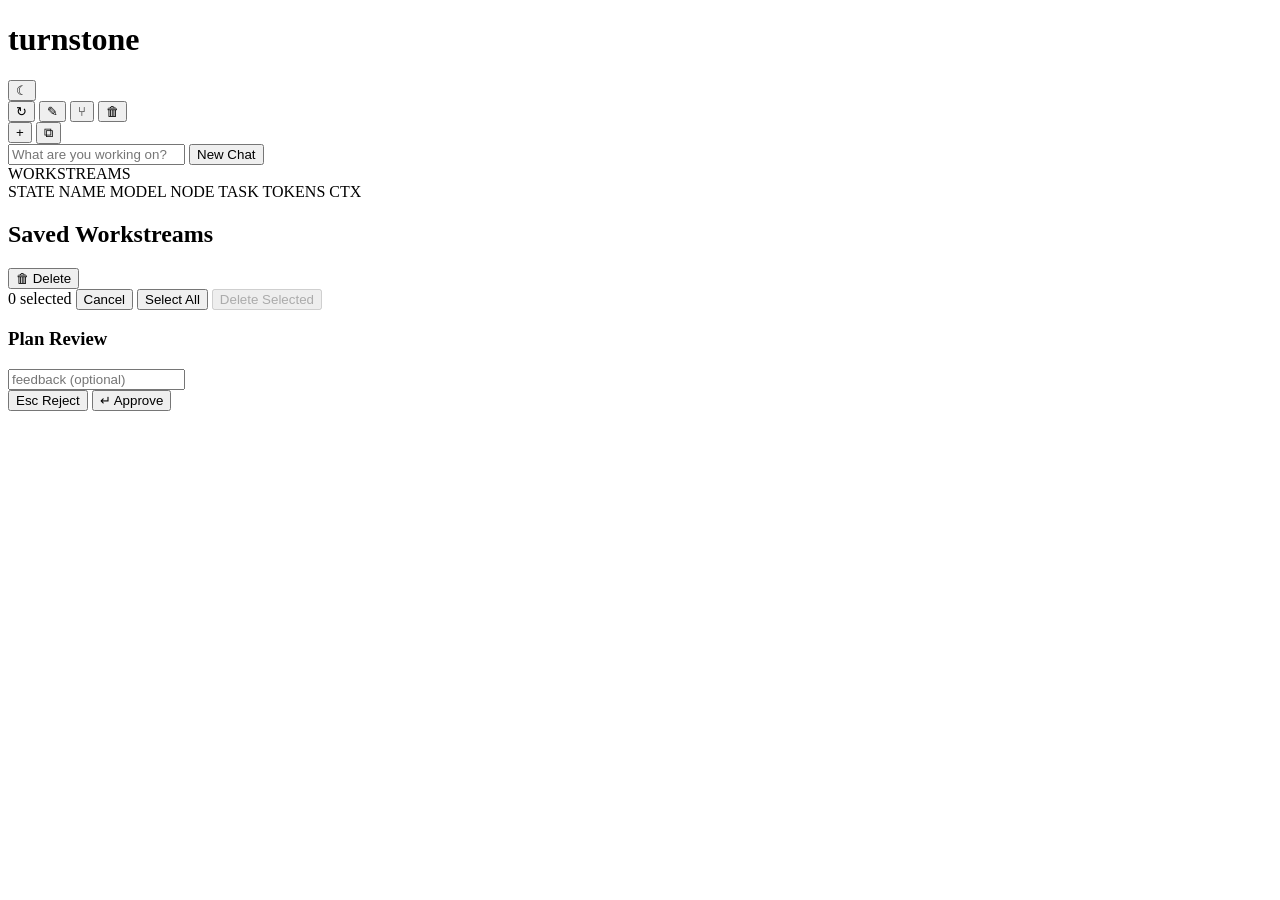
==== commit ca1b8c5e: "testing changes" ====
--- a/turnstone/ui/static/index.html
+++ b/turnstone/ui/static/index.html
@@ -1,556 +1,200 @@
-<!doctype html>
+<!DOCTYPE html>
 <html lang="en">
-  <head>
-    <meta charset="utf-8" />
-    <meta name="viewport" content="width=device-width, initial-scale=1" />
-    <title>turnstone</title>
-    <link rel="preconnect" href="https://fonts.googleapis.com" />
-    <link rel="preconnect" href="https://fonts.gstatic.com" crossorigin />
-    <link href="https://fonts.googleapis.com/css2?family=Inter:wght@400;500;600;700&family=JetBrains+Mono:wght@400;500;600&display=swap" rel="stylesheet" />
-    <link rel="stylesheet" href="/shared/base.css" />
-    <link rel="stylesheet" href="/shared/ui-base.css" />
-    <link rel="stylesheet" href="/shared/chat.css" />
-    <link rel="stylesheet" href="/shared/cards.css" />
-    <link rel="stylesheet" href="/shared/katex-0.16.45/katex.min.css" />
-    <link rel="stylesheet" href="/static/style.css" />
-  </head>
-  <body>
-    <div id="ui-header" class="appbar">
-      <h1 class="appbar-title">turnstone</h1>
-      <span
-        id="mcp-status"
-        class="appbar-status"
-        role="status"
-        aria-live="polite"
-      ></span>
-      <span
-        id="health-indicator"
-        class="health-ok appbar-status"
-        role="status"
-        aria-live="polite"
-        aria-atomic="true"
-      ></span>
-      <span class="header-spacer appbar-spacer"></span>
-      <span class="appbar-actions">
-        <button
-          id="theme-toggle"
-          class="header-btn btn"
-          onclick="toggleTheme()"
-          aria-label="Toggle light/dark theme"
-          title="Switch to light theme"
-        >
-          &#9790;
-        </button>
-      </span>
-    </div>
-
-    <div id="tab-bar" role="toolbar" aria-label="Workstreams">
-      <div id="tab-list" role="tablist"></div>
-      <button
-        id="new-tab-btn"
-        onclick="newWorkstream()"
-        title="New workstream (Ctrl+T)"
-        aria-label="New workstream"
-        aria-keyshortcuts="Control+t"
-      >
-        +
-      </button>
-      <button
-        id="split-btn"
-        onclick="splitFocusedPane()"
-        title="Split pane (Ctrl+\)"
-        aria-label="Split pane"
-        aria-keyshortcuts="Control+Backslash"
-      >
-        &#x29C9;
-      </button>
-    </div>
-
-    <div
-      id="dashboard"
-      class="dashboard-overlay"
-      role="dialog"
-      aria-modal="true"
-      aria-label="Dashboard"
-    >
-      <div class="dashboard-content">
-        <div class="dashboard-composer" id="dashboard-composer">
-          <textarea
-            id="dashboard-input"
-            class="dashboard-input"
-            rows="3"
-            placeholder="What are you working on?"
-            aria-label="Start a new conversation"
-          ></textarea>
-          <div class="dashboard-composer-row">
-            <div class="dashboard-composer-actions">
-              <button
-                id="dashboard-attach-btn"
-                class="dashboard-icon-btn"
-                type="button"
-                title="Attach files"
-                aria-label="Attach files"
-              >
-                <span aria-hidden="true">&#128206;</span>
-              </button>
-              <input
-                id="dashboard-attach-input"
-                type="file"
-                multiple
-                style="display: none"
-                accept="image/png,image/jpeg,image/gif,image/webp,text/*,.md,.txt,.json,.yaml,.yml,.toml,.xml,.html,.css,.js,.jsx,.ts,.tsx,.py,.go,.rs,.java,.c,.cpp,.h,.hpp,.sh,.sql,.ini,.conf"
-              />
-              <button
-                id="dashboard-options-btn"
-                class="dashboard-icon-btn dashboard-options-btn"
-                type="button"
-                title="Options"
-                aria-label="Toggle options"
-                aria-expanded="false"
-                aria-controls="dashboard-options"
-              >
-                Options
-                <span aria-hidden="true" class="dashboard-options-caret"
-                  >&#9662;</span
-                >
-              </button>
-              <span
-                id="dashboard-options-summary"
-                class="dashboard-options-summary"
-                aria-live="polite"
-                hidden
-              ></span>
-            </div>
-            <button
-              id="dashboard-submit-btn"
-              class="dashboard-new-btn"
-              type="button"
-              onclick="dashboardSubmit()"
-              aria-label="Create workstream"
-            >
-              Create
-            </button>
-          </div>
-          <div
-            id="dashboard-error"
-            class="dashboard-error"
-            role="status"
-            aria-live="polite"
-          ></div>
-          <div
-            id="dashboard-attach-chips"
-            role="list"
-            aria-label="Pending attachments"
-            aria-live="polite"
-          ></div>
-          <div
-            id="dashboard-options"
-            class="dashboard-options"
-            role="region"
-            aria-labelledby="dashboard-options-btn"
-            hidden
-          >
-            <label for="dashboard-model">Model</label>
-            <select id="dashboard-model">
-              <option value="">Default model</option>
-            </select>
-            <label for="dashboard-judge-model">Judge Model</label>
-            <select id="dashboard-judge-model">
-              <option value="">Default (agent model)</option>
-            </select>
-            <label for="dashboard-skill">Skill</label>
-            <select id="dashboard-skill">
-              <option value="">Use defaults</option>
-            </select>
-          </div>
-        </div>
-        <div class="dash-header">
-          <span class="dash-header-title">WORKSTREAMS</span>
-          <span class="dash-header-summary" id="dash-summary"></span>
-        </div>
-        <div class="dash-colheaders" aria-hidden="true">
-          <span class="dash-col dash-col-state">STATE</span>
-          <span class="dash-col dash-col-name">NAME</span>
-          <span class="dash-col dash-col-model">MODEL</span>
-          <span class="dash-col dash-col-node">NODE</span>
-          <span class="dash-col dash-col-task">TASK</span>
-          <span class="dash-col dash-col-tokens">TOKENS</span>
-          <span class="dash-col dash-col-ctx">CTX</span>
-        </div>
-        <div
-          class="dash-table"
-          id="dash-ws-table"
-          role="group"
-          aria-label="Workstreams"
-        ></div>
-        <div class="dash-footer" id="dash-footer">
-          <span class="dash-footer-nodes" id="dash-footer-nodes"></span>
-          <span class="dash-footer-stats" id="dash-footer-stats"></span>
-        </div>
-        <section
-          class="dashboard-section"
-          id="dashboard-saved-ws"
-          aria-label="Saved workstreams"
-        >
-          <div class="dashboard-section-header">
-            <h2 class="dashboard-section-title">Saved Workstreams</h2>
-            <button
-              id="ws-delete-btn"
-              class="ws-delete-btn"
-              onclick="startWsDeleteMode()"
-              title="Delete workstreams"
-            >
-              <span aria-hidden="true">&#x1f5d1;</span> Delete
-            </button>
-          </div>
-          <div class="dashboard-cards" id="dashboard-saved-cards"></div>
-          <div id="ws-delete-bar" class="ws-delete-bar">
-            <span
-              class="ws-delete-count-label"
-              id="ws-delete-bar-count"
-              role="status"
-              aria-live="polite"
-              aria-atomic="true"
-              >0 selected</span
-            >
-            <button class="ws-delete-cancel-btn" onclick="cancelWsDeleteMode()">
-              Cancel
-            </button>
-            <button
-              class="ws-delete-selectall-btn"
-              id="ws-delete-bar-select-all"
-              onclick="toggleSelectAll()"
-            >
-              Select All
-            </button>
-            <button
-              class="ws-delete-bar-btn"
-              id="ws-delete-bar-delete"
-              onclick="confirmWsDeleteSelection()"
-              disabled
-            >
-              Delete Selected
-            </button>
-          </div>
-        </section>
+<head>
+<meta charset="utf-8">
+<meta name="viewport" content="width=device-width, initial-scale=1">
+<title>turnstone</title>
+<link rel="preconnect" href="https://fonts.googleapis.com">
+<link rel="preconnect" href="https://fonts.gstatic.com" crossorigin>
+<link href="https://fonts.googleapis.com/css2?family=IBM+Plex+Mono:wght@400;500;600&family=Outfit:wght@400;500;600;700&display=swap" rel="stylesheet">
+<link rel="stylesheet" href="/shared/base.css">
+<link rel="stylesheet" href="/shared/katex-0.16.45/katex.min.css">
+<link rel="stylesheet" href="/static/style.css">
+</head>
+<body>
+<div id="header">
+  <h1>turnstone</h1>
+  <span id="mcp-status" role="status" aria-live="polite"></span>
+  <span id="health-indicator" class="health-ok" role="status" aria-live="polite" aria-atomic="true"></span>
+  <span class="header-spacer"></span>
+  <button id="theme-toggle" class="header-btn" onclick="toggleTheme()" aria-label="Toggle light/dark theme" title="Switch to light theme">&#9790;</button>
+</div>
+
+<div id="tab-bar" role="toolbar" aria-label="Workstreams">
+  <div id="tab-list" role="tablist"></div>
+  <div id="ws-action-group" class="ws-action-group hidden">
+    <span class="tab-bar-sep"></span>
+    <button id="refresh-title-btn" class="tab-bar-btn ws-action-btn" onclick="refreshWorkstreamTitle()" aria-label="Regenerate title" title="Regenerate title">&#x21bb;</button>
+    <button id="edit-title-btn" class="tab-bar-btn ws-action-btn" onclick="editWorkstreamTitle()" aria-label="Edit title" title="Edit title">&#x270E;</button>
+    <button id="fork-ws-btn" class="tab-bar-btn ws-action-btn" onclick="forkWorkstream()" aria-label="Fork workstream" title="Fork workstream">&#x2442;</button>
+    <button id="delete-ws-btn" class="tab-bar-btn ws-action-btn ws-action-btn-danger" onclick="confirmDeleteWorkstream()" aria-label="Delete workstream" title="Delete workstream"><span aria-hidden="true">&#x1f5d1;</span></button>
+    <span class="tab-bar-sep"></span>
+  </div>
+  <button id="new-tab-btn" onclick="newWorkstream()" title="New workstream (Ctrl+T)" aria-label="New workstream" aria-keyshortcuts="Control+t">+</button>
+  <button id="split-btn" onclick="splitFocusedPane()" title="Split pane (Ctrl+\)" aria-label="Split pane" aria-keyshortcuts="Control+Backslash">&#x29C9;</button>
+</div>
+
+<div id="dashboard" class="dashboard-overlay" role="dialog" aria-modal="true" aria-label="Dashboard">
+  <div class="dashboard-content">
+    <div class="dashboard-input-row">
+      <input type="text" id="dashboard-input" class="dashboard-input"
+             placeholder="What are you working on?" aria-label="Start a new conversation">
+      <button class="dashboard-new-btn" onclick="dashboardNewChat()" aria-label="New empty chat">New Chat</button>
+    </div>
+    <div class="dash-header">
+      <span class="dash-header-title">WORKSTREAMS</span>
+      <span class="dash-header-summary" id="dash-summary"></span>
+    </div>
+    <div class="dash-colheaders" aria-hidden="true">
+      <span class="dash-col dash-col-state">STATE</span>
+      <span class="dash-col dash-col-name">NAME</span>
+      <span class="dash-col dash-col-model">MODEL</span>
+      <span class="dash-col dash-col-node">NODE</span>
+      <span class="dash-col dash-col-task">TASK</span>
+      <span class="dash-col dash-col-tokens">TOKENS</span>
+      <span class="dash-col dash-col-ctx">CTX</span>
+    </div>
+    <div class="dash-table" id="dash-ws-table" role="group" aria-label="Workstreams"></div>
+    <div class="dash-footer" id="dash-footer">
+      <span class="dash-footer-nodes" id="dash-footer-nodes"></span>
+      <span class="dash-footer-stats" id="dash-footer-stats"></span>
+    </div>
+    <section class="dashboard-section" id="dashboard-saved-ws" aria-label="Saved workstreams">
+      <div class="dashboard-section-header">
+        <h2 class="dashboard-section-title">Saved Workstreams</h2>
+        <button id="ws-delete-btn" class="ws-delete-btn" onclick="startWsDeleteMode()" title="Delete workstreams"><span aria-hidden="true">&#x1f5d1;</span> Delete</button>
       </div>
-    </div>
-
-    <div id="split-root"></div>
-
-    <!-- New workstream modal -->
-    <div
-      id="new-ws-overlay"
-      style="display: none"
-      role="dialog"
-      aria-modal="true"
-      aria-labelledby="new-ws-title"
-    >
-      <div id="new-ws-box">
-        <h3 id="new-ws-title">New Workstream</h3>
-        <div id="new-ws-error" role="alert" aria-live="assertive"></div>
-        <label for="new-ws-name"
-          >Name <span class="nws-hint">optional</span></label
-        >
-        <input
-          id="new-ws-name"
-          type="text"
-          placeholder="Auto-generated if empty"
-          autocomplete="off"
-        />
-        <label for="new-ws-model"
-          >Model <span class="nws-hint">optional</span></label
-        >
-        <select id="new-ws-model">
-          <option value="">Default model</option>
-        </select>
-        <label for="new-ws-judge-model"
-          >Judge Model <span class="nws-hint">optional</span></label
-        >
-        <select id="new-ws-judge-model">
-          <option value="">Default (agent model)</option>
-        </select>
-        <label for="new-ws-skill"
-          >Skill <span class="nws-hint">optional</span></label
-        >
-        <select id="new-ws-skill">
-          <option value="">Use defaults</option>
-        </select>
-        <label for="new-ws-initial-message"
-          >First message <span class="nws-hint">optional</span></label
-        >
-        <textarea
-          id="new-ws-initial-message"
-          rows="3"
-          placeholder="Sent as the first turn after the workstream is created"
-        ></textarea>
-        <div id="new-ws-attach-row">
-          <button
-            id="new-ws-attach-btn"
-            type="button"
-            title="Attach files to the first turn"
-            aria-label="Attach files"
-          >
-            <span aria-hidden="true">&#128206;</span> Attach
-          </button>
-          <input
-            id="new-ws-attach-input"
-            type="file"
-            multiple
-            style="display: none"
-            accept="image/png,image/jpeg,image/gif,image/webp,text/*,.md,.txt,.json,.yaml,.yml,.toml,.xml,.html,.css,.js,.jsx,.ts,.tsx,.py,.go,.rs,.java,.c,.cpp,.h,.hpp,.sh,.sql,.ini,.conf"
-          />
-          <div
-            id="new-ws-attach-chips"
-            role="list"
-            aria-label="Pending attachments"
-          ></div>
-        </div>
-        <div id="new-ws-buttons">
-          <button id="new-ws-cancel" type="button">Cancel</button>
-          <button id="new-ws-submit" type="button">Create</button>
-        </div>
+      <div class="dashboard-cards" id="dashboard-saved-cards"></div>
+      <div id="ws-delete-bar" class="ws-delete-bar">
+        <span class="ws-delete-count-label" id="ws-delete-bar-count" role="status" aria-live="polite" aria-atomic="true">0 selected</span>
+        <button class="ws-delete-cancel-btn" onclick="cancelWsDeleteMode()">Cancel</button>
+        <button class="ws-delete-cancel-btn" id="ws-delete-bar-select-all" onclick="toggleSelectAll()">Select All</button>
+        <button class="ws-delete-bar-btn" id="ws-delete-bar-delete" onclick="confirmWsDeleteSelection()" disabled>Delete Selected</button>
       </div>
-    </div>
-
-    <!-- Edit title modal -->
-    <div
-      id="edit-title-overlay"
-      style="display: none"
-      role="dialog"
-      aria-modal="true"
-      aria-labelledby="edit-title-heading"
-    >
-      <div id="edit-title-box">
-        <h3 id="edit-title-heading">Edit Title</h3>
-        <input
-          id="edit-title-input"
-          type="text"
-          maxlength="80"
-          placeholder="Enter title..."
-          onkeydown="
-            if (event.key === 'Enter') submitEditTitle();
-            if (event.key === 'Escape') cancelEditTitle();
-          "
-        />
-        <div id="edit-title-buttons">
-          <button type="button" onclick="cancelEditTitle()">Cancel</button>
-          <button type="button" onclick="submitEditTitle()">Save</button>
-        </div>
-      </div>
-    </div>
-
-    <!-- Delete workstream confirmation modal -->
-    <div
-      id="delete-ws-overlay"
-      style="display: none"
-      role="dialog"
-      aria-modal="true"
-      aria-labelledby="delete-ws-heading"
-    >
-      <div id="delete-ws-box">
-        <h3 id="delete-ws-heading">Delete Workstream</h3>
-        <p id="delete-ws-message"></p>
-        <div id="delete-ws-buttons">
-          <button type="button" onclick="cancelDeleteWs()">Cancel</button>
-          <button type="button" class="danger" onclick="executeDeleteWs()">
-            Delete
-          </button>
-        </div>
-      </div>
-    </div>
-
-    <!-- Delete workstreams confirmation modal (batch) -->
-    <div
-      id="ws-delete-overlay"
-      style="display: none"
-      role="dialog"
-      aria-modal="true"
-      aria-labelledby="ws-delete-title"
-    >
-      <div id="ws-delete-box">
-        <h3 id="ws-delete-title">Delete Workstreams</h3>
-        <div id="ws-delete-error" role="alert" aria-live="assertive"></div>
-        <p id="ws-delete-count"></p>
-        <div id="ws-delete-list"></div>
-        <div id="ws-delete-buttons">
-          <button
-            id="ws-delete-cancel-btn"
-            type="button"
-            onclick="cancelWsDelete()"
-          >
-            Cancel
-          </button>
-          <button
-            id="ws-delete-confirm-btn"
-            type="button"
-            onclick="confirmWsDelete()"
-          >
-            Delete
-          </button>
-        </div>
-      </div>
-    </div>
-
-    <!-- Plan review dialog -->
-    <div id="plan-overlay">
-      <div
-        id="plan-dialog"
-        role="dialog"
-        aria-modal="true"
-        aria-labelledby="plan-dialog-title"
-      >
-        <h3 id="plan-dialog-title">Plan Review</h3>
-        <div id="plan-content"></div>
-        <input
-          type="text"
-          id="plan-feedback"
-          placeholder="feedback (optional)"
-          aria-label="Plan feedback"
-        />
-        <div id="plan-buttons">
-          <button id="btn-plan-reject">
-            <span class="key">Esc</span> Reject
-          </button>
-          <button id="btn-plan-approve" onclick="resolvePlan('')">
-            <span class="key">&crarr;</span> Approve
-          </button>
-        </div>
-      </div>
-    </div>
-
-    <div id="toast" role="status" aria-live="polite"></div>
-    <script>
-      window.TURNSTONE_AUTH_TITLE = "turnstone";
-      window.TURNSTONE_KB_SHORTCUTS = [
-        {
-          title: "Workstreams",
-          keys: [
-            {
-              desc: "Toggle dashboard",
-              badge: '<span class="kb-key">Ctrl+D</span>',
-            },
-            {
-              desc: "New workstream",
-              badge: '<span class="kb-key">Ctrl+T</span>',
-            },
-            {
-              desc: "Close workstream",
-              badge: '<span class="kb-key">Ctrl+W</span>',
-            },
-            {
-              desc: "Switch to tab 1\u20139",
-              badge:
-                '<span class="kb-key">Ctrl+1</span>\u2026<span class="kb-key">9</span>',
-            },
-            {
-              desc: "Refresh title",
-              badge: '<span class="kb-key">Ctrl+Shift+R</span>',
-            },
-            {
-              desc: "Edit title",
-              badge: '<span class="kb-key">Ctrl+Shift+E</span>',
-            },
-            {
-              desc: "Fork workstream",
-              badge: '<span class="kb-key">Ctrl+Shift+F</span>',
-            },
-            {
-              desc: "Delete workstream",
-              badge: '<span class="kb-key">Ctrl+Shift+X</span>',
-            },
-          ],
-        },
-        {
-          title: "Split panes",
-          keys: [
-            {
-              desc: "Split right",
-              badge: '<span class="kb-key">Ctrl+\\</span>',
-            },
-            {
-              desc: "Split down",
-              badge: '<span class="kb-key">Ctrl+Shift+\\</span>',
-            },
-            {
-              desc: "Close pane",
-              badge: '<span class="kb-key">Ctrl+Shift+W</span>',
-            },
-            {
-              desc: "Cycle pane focus",
-              badge:
-                '<span class="kb-key">Ctrl+Alt+\u2190</span> <span class="kb-key">\u2192</span>',
-            },
-          ],
-        },
-        {
-          title: "Tool approval",
-          keys: [
-            {
-              desc: "Approve",
-              badge:
-                '<span class="kb-key">y</span> / <span class="kb-key">Enter</span>',
-            },
-            {
-              desc: "Deny",
-              badge:
-                '<span class="kb-key">n</span> / <span class="kb-key">Esc</span>',
-            },
-            { desc: "Always approve", badge: '<span class="kb-key">a</span>' },
-          ],
-        },
-        {
-          title: "Chat",
-          keys: [
-            {
-              desc: "Send message",
-              badge: '<span class="kb-key">Enter</span>',
-            },
-            {
-              desc: "Stop generation",
-              badge: '<span class="kb-key">Esc</span>',
-            },
-            {
-              desc: "New line",
-              badge: '<span class="kb-key">Shift+Enter</span>',
-            },
-          ],
-        },
-        {
-          title: "Navigation",
-          keys: [
-            {
-              desc: "Navigate table rows",
-              badge:
-                '<span class="kb-key">\u2191</span> <span class="kb-key">\u2193</span>',
-            },
-            {
-              desc: "Close dashboard",
-              badge: '<span class="kb-key">Esc</span>',
-            },
-          ],
-        },
-        {
-          title: "General",
-          keys: [
-            { desc: "Show this help", badge: '<span class="kb-key">?</span>' },
-          ],
-        },
-      ];
-    </script>
-    <script src="/shared/utils.js"></script>
-    <script src="/shared/cards.js"></script>
-    <script src="/shared/toast.js"></script>
-    <script src="/shared/composer.js"></script>
-    <script src="/shared/composer_attachments.js"></script>
-    <script src="/shared/composer_queue.js"></script>
-    <script src="/shared/status_bar.js"></script>
-    <script src="/shared/theme.js"></script>
-    <script src="/shared/auth.js"></script>
-    <script src="/shared/kb.js"></script>
-    <script src="/shared/katex-0.16.45/katex.min.js"></script>
-    <script src="/shared/hljs-11.11.1/highlight.min.js"></script>
-    <script src="/shared/renderer.js"></script>
-    <script src="/static/app.js"></script>
-  </body>
+    </section>
+  </div>
+</div>
+
+<div id="split-root"></div>
+
+<!-- New workstream modal -->
+<div id="new-ws-overlay" style="display:none" role="dialog" aria-modal="true" aria-labelledby="new-ws-title">
+  <div id="new-ws-box">
+    <h3 id="new-ws-title">New Workstream</h3>
+    <div id="new-ws-error" role="alert" aria-live="assertive"></div>
+    <label for="new-ws-name">Name <span class="nws-hint">optional</span></label>
+    <input id="new-ws-name" type="text" placeholder="Auto-generated if empty" autocomplete="off">
+    <label for="new-ws-model">Model <span class="nws-hint">optional</span></label>
+    <select id="new-ws-model"><option value="">Default model</option></select>
+    <label for="new-ws-judge-model">Judge Model <span class="nws-hint">optional</span></label>
+    <select id="new-ws-judge-model"><option value="">Default — use workstream's agent model</option></select>
+    <label for="new-ws-skill">Skill <span class="nws-hint">optional</span></label>
+    <select id="new-ws-skill"><option value="">Use defaults</option></select>
+    <div id="new-ws-buttons">
+      <button id="new-ws-cancel" type="button">Cancel</button>
+      <button id="new-ws-submit" type="button">Create</button>
+    </div>
+  </div>
+</div>
+
+<!-- Edit title modal -->
+<div id="edit-title-overlay" style="display:none" role="dialog" aria-modal="true" aria-labelledby="edit-title-heading">
+  <div id="edit-title-box">
+    <h3 id="edit-title-heading">Edit Title</h3>
+    <input id="edit-title-input" type="text" maxlength="80" placeholder="Enter title..." onkeydown="if(event.key==='Enter')submitEditTitle();if(event.key==='Escape')cancelEditTitle();">
+    <div id="edit-title-buttons">
+      <button type="button" onclick="cancelEditTitle()">Cancel</button>
+      <button type="button" onclick="submitEditTitle()">Save</button>
+    </div>
+  </div>
+</div>
+
+<!-- Delete workstream confirmation modal -->
+<div id="delete-ws-overlay" style="display:none" role="dialog" aria-modal="true" aria-labelledby="delete-ws-heading">
+  <div id="delete-ws-box">
+    <h3 id="delete-ws-heading">Delete Workstream</h3>
+    <p id="delete-ws-message"></p>
+    <div id="delete-ws-buttons">
+      <button type="button" onclick="cancelDeleteWs()">Cancel</button>
+      <button type="button" class="danger" onclick="executeDeleteWs()">Delete</button>
+    </div>
+  </div>
+</div>
+
+<!-- Delete workstreams confirmation modal (batch) -->
+<div id="ws-delete-overlay" style="display:none" role="dialog" aria-modal="true" aria-labelledby="ws-delete-title">
+  <div id="ws-delete-box">
+    <h3 id="ws-delete-title">Delete Workstreams</h3>
+    <div id="ws-delete-error" role="alert" aria-live="assertive"></div>
+    <p id="ws-delete-count"></p>
+    <div id="ws-delete-list"></div>
+    <div id="ws-delete-buttons">
+      <button id="ws-delete-cancel-btn" type="button" onclick="cancelWsDelete()">Cancel</button>
+      <button id="ws-delete-confirm-btn" type="button" onclick="confirmWsDelete()">Delete</button>
+    </div>
+  </div>
+</div>
+
+<!-- Plan review dialog -->
+<div id="plan-overlay">
+  <div id="plan-dialog" role="dialog" aria-modal="true" aria-labelledby="plan-dialog-title">
+    <h3 id="plan-dialog-title">Plan Review</h3>
+    <div id="plan-content"></div>
+    <input type="text" id="plan-feedback" placeholder="feedback (optional)" aria-label="Plan feedback">
+    <div id="plan-buttons">
+      <button id="btn-plan-reject"><span class="key">Esc</span> Reject</button>
+      <button id="btn-plan-approve" onclick="resolvePlan('')"><span class="key">&crarr;</span> Approve</button>
+    </div>
+  </div>
+</div>
+
+<div id="toast" role="status" aria-live="polite"></div>
+<script>
+window.TURNSTONE_AUTH_TITLE = "turnstone";
+window.TURNSTONE_KB_SHORTCUTS = [
+  { title: "Workstreams", keys: [
+    { desc: "Toggle dashboard", badge: '<span class="kb-key">Ctrl+D</span>' },
+    { desc: "New workstream", badge: '<span class="kb-key">Ctrl+T</span>' },
+    { desc: "Close workstream", badge: '<span class="kb-key">Ctrl+W</span>' },
+    { desc: "Switch to tab 1\u20139", badge: '<span class="kb-key">Ctrl+1</span>\u2026<span class="kb-key">9</span>' },
+    { desc: "Refresh title", badge: '<span class="kb-key">Ctrl+Shift+R</span>' },
+    { desc: "Edit title", badge: '<span class="kb-key">Ctrl+Shift+E</span>' },
+    { desc: "Fork workstream", badge: '<span class="kb-key">Ctrl+Shift+F</span>' },
+    { desc: "Delete workstream", badge: '<span class="kb-key">Ctrl+Shift+X</span>' }
+  ]},
+  { title: "Split panes", keys: [
+    { desc: "Split right", badge: '<span class="kb-key">Ctrl+\\</span>' },
+    { desc: "Split down", badge: '<span class="kb-key">Ctrl+Shift+\\</span>' },
+    { desc: "Close pane", badge: '<span class="kb-key">Ctrl+Shift+W</span>' },
+    { desc: "Cycle pane focus", badge: '<span class="kb-key">Ctrl+Alt+\u2190</span> <span class="kb-key">\u2192</span>' }
+  ]},
+  { title: "Tool approval", keys: [
+    { desc: "Approve", badge: '<span class="kb-key">y</span> / <span class="kb-key">Enter</span>' },
+    { desc: "Deny", badge: '<span class="kb-key">n</span> / <span class="kb-key">Esc</span>' },
+    { desc: "Always approve", badge: '<span class="kb-key">a</span>' }
+  ]},
+  { title: "Chat", keys: [
+    { desc: "Send message", badge: '<span class="kb-key">Enter</span>' },
+    { desc: "Stop generation", badge: '<span class="kb-key">Esc</span>' },
+    { desc: "New line", badge: '<span class="kb-key">Shift+Enter</span>' }
+  ]},
+  { title: "Navigation", keys: [
+    { desc: "Navigate table rows", badge: '<span class="kb-key">\u2191</span> <span class="kb-key">\u2193</span>' },
+    { desc: "Close dashboard", badge: '<span class="kb-key">Esc</span>' }
+  ]},
+  { title: "General", keys: [
+    { desc: "Show this help", badge: '<span class="kb-key">?</span>' }
+  ]}
+];
+</script>
+<script src="/shared/utils.js"></script>
+<script src="/shared/toast.js"></script>
+<script src="/shared/theme.js"></script>
+<script src="/shared/auth.js"></script>
+<script src="/shared/kb.js"></script>
+<script src="/shared/katex-0.16.45/katex.min.js"></script>
+<script src="/shared/hljs-11.11.1/highlight.min.js"></script>
+<script src="/static/renderer.js"></script>
+<script src="/static/app.js"></script>
+</body>
 </html>
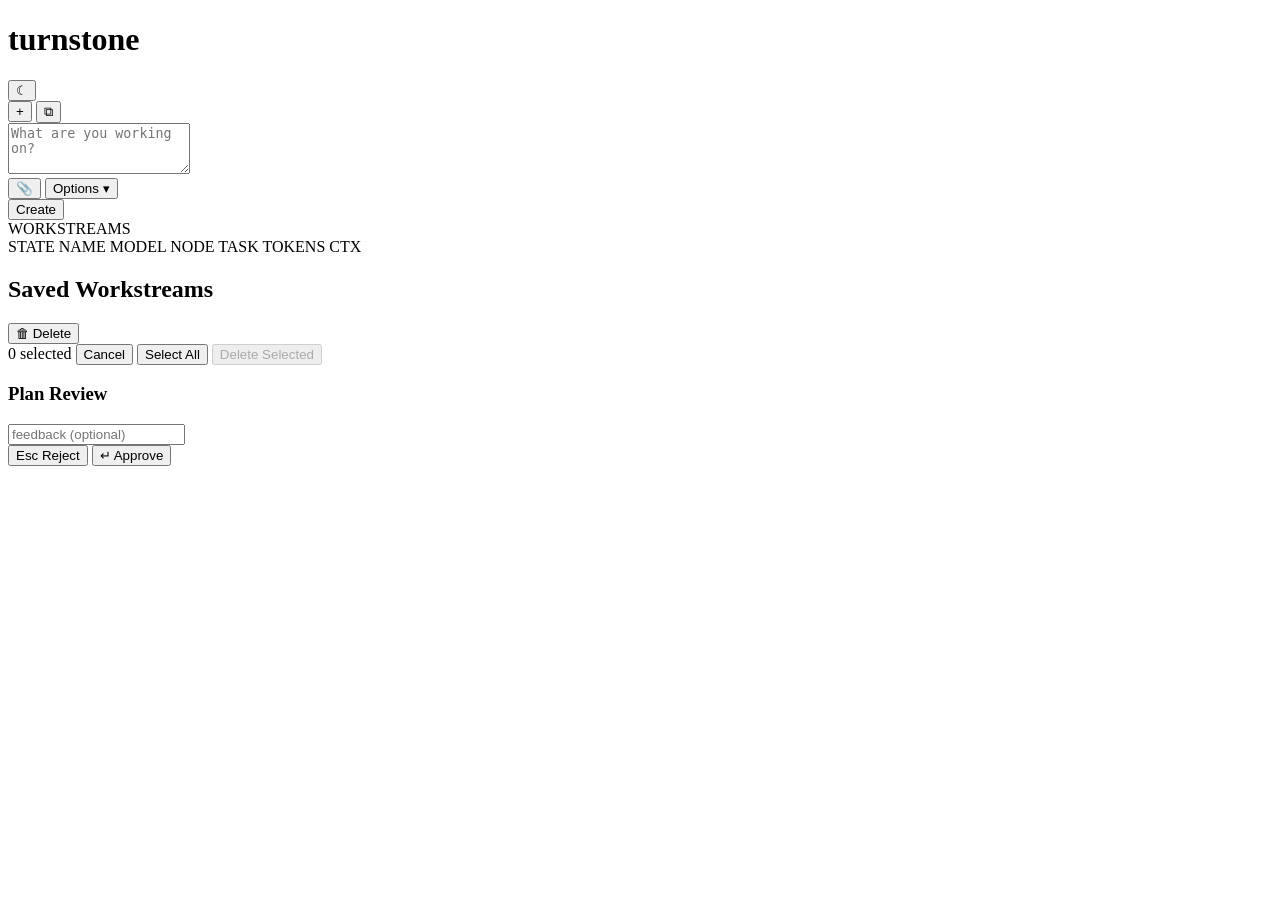
==== commit 497bf69c: "feat(av-ui): restore manual media controls on 1.5.0 UI base What this commit does: - restores the in" ====
--- a/turnstone/ui/static/index.html
+++ b/turnstone/ui/static/index.html
@@ -1,200 +1,599 @@
-<!DOCTYPE html>
+<!doctype html>
 <html lang="en">
-<head>
-<meta charset="utf-8">
-<meta name="viewport" content="width=device-width, initial-scale=1">
-<title>turnstone</title>
-<link rel="preconnect" href="https://fonts.googleapis.com">
-<link rel="preconnect" href="https://fonts.gstatic.com" crossorigin>
-<link href="https://fonts.googleapis.com/css2?family=IBM+Plex+Mono:wght@400;500;600&family=Outfit:wght@400;500;600;700&display=swap" rel="stylesheet">
-<link rel="stylesheet" href="/shared/base.css">
-<link rel="stylesheet" href="/shared/katex-0.16.45/katex.min.css">
-<link rel="stylesheet" href="/static/style.css">
-</head>
-<body>
-<div id="header">
-  <h1>turnstone</h1>
-  <span id="mcp-status" role="status" aria-live="polite"></span>
-  <span id="health-indicator" class="health-ok" role="status" aria-live="polite" aria-atomic="true"></span>
-  <span class="header-spacer"></span>
-  <button id="theme-toggle" class="header-btn" onclick="toggleTheme()" aria-label="Toggle light/dark theme" title="Switch to light theme">&#9790;</button>
-</div>
-
-<div id="tab-bar" role="toolbar" aria-label="Workstreams">
-  <div id="tab-list" role="tablist"></div>
-  <div id="ws-action-group" class="ws-action-group hidden">
-    <span class="tab-bar-sep"></span>
-    <button id="refresh-title-btn" class="tab-bar-btn ws-action-btn" onclick="refreshWorkstreamTitle()" aria-label="Regenerate title" title="Regenerate title">&#x21bb;</button>
-    <button id="edit-title-btn" class="tab-bar-btn ws-action-btn" onclick="editWorkstreamTitle()" aria-label="Edit title" title="Edit title">&#x270E;</button>
-    <button id="fork-ws-btn" class="tab-bar-btn ws-action-btn" onclick="forkWorkstream()" aria-label="Fork workstream" title="Fork workstream">&#x2442;</button>
-    <button id="delete-ws-btn" class="tab-bar-btn ws-action-btn ws-action-btn-danger" onclick="confirmDeleteWorkstream()" aria-label="Delete workstream" title="Delete workstream"><span aria-hidden="true">&#x1f5d1;</span></button>
-    <span class="tab-bar-sep"></span>
-  </div>
-  <button id="new-tab-btn" onclick="newWorkstream()" title="New workstream (Ctrl+T)" aria-label="New workstream" aria-keyshortcuts="Control+t">+</button>
-  <button id="split-btn" onclick="splitFocusedPane()" title="Split pane (Ctrl+\)" aria-label="Split pane" aria-keyshortcuts="Control+Backslash">&#x29C9;</button>
-</div>
-
-<div id="dashboard" class="dashboard-overlay" role="dialog" aria-modal="true" aria-label="Dashboard">
-  <div class="dashboard-content">
-    <div class="dashboard-input-row">
-      <input type="text" id="dashboard-input" class="dashboard-input"
-             placeholder="What are you working on?" aria-label="Start a new conversation">
-      <button class="dashboard-new-btn" onclick="dashboardNewChat()" aria-label="New empty chat">New Chat</button>
-    </div>
-    <div class="dash-header">
-      <span class="dash-header-title">WORKSTREAMS</span>
-      <span class="dash-header-summary" id="dash-summary"></span>
-    </div>
-    <div class="dash-colheaders" aria-hidden="true">
-      <span class="dash-col dash-col-state">STATE</span>
-      <span class="dash-col dash-col-name">NAME</span>
-      <span class="dash-col dash-col-model">MODEL</span>
-      <span class="dash-col dash-col-node">NODE</span>
-      <span class="dash-col dash-col-task">TASK</span>
-      <span class="dash-col dash-col-tokens">TOKENS</span>
-      <span class="dash-col dash-col-ctx">CTX</span>
-    </div>
-    <div class="dash-table" id="dash-ws-table" role="group" aria-label="Workstreams"></div>
-    <div class="dash-footer" id="dash-footer">
-      <span class="dash-footer-nodes" id="dash-footer-nodes"></span>
-      <span class="dash-footer-stats" id="dash-footer-stats"></span>
-    </div>
-    <section class="dashboard-section" id="dashboard-saved-ws" aria-label="Saved workstreams">
-      <div class="dashboard-section-header">
-        <h2 class="dashboard-section-title">Saved Workstreams</h2>
-        <button id="ws-delete-btn" class="ws-delete-btn" onclick="startWsDeleteMode()" title="Delete workstreams"><span aria-hidden="true">&#x1f5d1;</span> Delete</button>
+  <head>
+    <meta charset="utf-8" />
+    <meta name="viewport" content="width=device-width, initial-scale=1" />
+    <title>turnstone</title>
+    <link rel="preconnect" href="https://fonts.googleapis.com" />
+    <link rel="preconnect" href="https://fonts.gstatic.com" crossorigin />
+    <link href="https://fonts.googleapis.com/css2?family=Inter:wght@400;500;600;700&family=JetBrains+Mono:wght@400;500;600&display=swap" rel="stylesheet" />
+    <link rel="stylesheet" href="/shared/base.css" />
+    <link rel="stylesheet" href="/shared/ui-base.css" />
+    <link rel="stylesheet" href="/shared/chat.css" />
+    <link rel="stylesheet" href="/shared/cards.css" />
+    <link rel="stylesheet" href="/shared/katex-0.16.45/katex.min.css" />
+    <link rel="stylesheet" href="/static/style.css" />
+  </head>
+  <body>
+    <div id="ui-header" class="appbar">
+      <h1 class="appbar-title">turnstone</h1>
+      <span
+        id="mcp-status"
+        class="appbar-status"
+        role="status"
+        aria-live="polite"
+      ></span>
+      <span
+        id="health-indicator"
+        class="health-ok appbar-status"
+        role="status"
+        aria-live="polite"
+        aria-atomic="true"
+      ></span>
+      <span class="header-spacer appbar-spacer"></span>
+      <span class="appbar-actions">
+        <button
+          id="theme-toggle"
+          class="header-btn btn"
+          onclick="toggleTheme()"
+          aria-label="Toggle light/dark theme"
+          title="Switch to light theme"
+        >
+          &#9790;
+        </button>
+      </span>
+    </div>
+
+    <div id="tab-bar" role="toolbar" aria-label="Workstreams">
+      <div id="tab-list" role="tablist"></div>
+      <button
+        id="new-tab-btn"
+        onclick="newWorkstream()"
+        title="New workstream (Ctrl+T)"
+        aria-label="New workstream"
+        aria-keyshortcuts="Control+t"
+      >
+        +
+      </button>
+      <button
+        id="split-btn"
+        onclick="splitFocusedPane()"
+        title="Split pane (Ctrl+\)"
+        aria-label="Split pane"
+        aria-keyshortcuts="Control+Backslash"
+      >
+        &#x29C9;
+      </button>
+    </div>
+
+    <div
+      id="dashboard"
+      class="dashboard-overlay"
+      role="dialog"
+      aria-modal="true"
+      aria-label="Dashboard"
+    >
+      <div class="dashboard-content">
+        <div class="dashboard-composer" id="dashboard-composer">
+          <textarea
+            id="dashboard-input"
+            class="dashboard-input"
+            rows="3"
+            placeholder="What are you working on?"
+            aria-label="Start a new conversation"
+          ></textarea>
+          <div class="dashboard-composer-row">
+            <div class="dashboard-composer-actions">
+              <button
+                id="dashboard-attach-btn"
+                class="dashboard-icon-btn"
+                type="button"
+                title="Attach files"
+                aria-label="Attach files"
+              >
+                <span aria-hidden="true">&#128206;</span>
+              </button>
+              <input
+                id="dashboard-attach-input"
+                type="file"
+                multiple
+                style="display: none"
+                accept="image/png,image/jpeg,image/gif,image/webp,audio/wav,audio/x-wav,audio/mpeg,audio/mp3,audio/ogg,audio/flac,audio/mp4,audio/m4a,audio/webm,video/mp4,video/quicktime,video/x-msvideo,video/webm,text/*,.md,.txt,.json,.yaml,.yml,.toml,.xml,.html,.css,.js,.jsx,.ts,.tsx,.py,.go,.rs,.java,.c,.cpp,.h,.hpp,.sh,.sql,.ini,.conf,.wav,.mp3,.ogg,.flac,.m4a,.webm,.mp4,.mov,.avi"
+              />
+              <button
+                id="dashboard-options-btn"
+                class="dashboard-icon-btn dashboard-options-btn"
+                type="button"
+                title="Options"
+                aria-label="Toggle options"
+                aria-expanded="false"
+                aria-controls="dashboard-options"
+              >
+                Options
+                <span aria-hidden="true" class="dashboard-options-caret"
+                  >&#9662;</span
+                >
+              </button>
+              <span
+                id="dashboard-options-summary"
+                class="dashboard-options-summary"
+                aria-live="polite"
+                hidden
+              ></span>
+            </div>
+            <button
+              id="dashboard-submit-btn"
+              class="dashboard-new-btn"
+              type="button"
+              onclick="dashboardSubmit()"
+              aria-label="Create workstream"
+            >
+              Create
+            </button>
+          </div>
+          <div
+            id="dashboard-error"
+            class="dashboard-error"
+            role="status"
+            aria-live="polite"
+          ></div>
+          <div
+            id="dashboard-attach-chips"
+            role="list"
+            aria-label="Pending attachments"
+            aria-live="polite"
+          ></div>
+          <div
+            id="dashboard-options"
+            class="dashboard-options"
+            role="region"
+            aria-labelledby="dashboard-options-btn"
+            hidden
+          >
+            <label for="dashboard-model">Model</label>
+            <select id="dashboard-model">
+              <option value="">Default model</option>
+            </select>
+            <label for="dashboard-judge-model">Judge Model</label>
+            <select id="dashboard-judge-model">
+              <option value="">Default (agent model)</option>
+            </select>
+            <label for="dashboard-skill">Skill</label>
+            <select id="dashboard-skill">
+              <option value="">Use defaults</option>
+            </select>
+            <label for="dashboard-stt-model">Speech-to-Text Model</label>
+            <select id="dashboard-stt-model">
+              <option value="">Default STT model</option>
+            </select>
+            <label for="dashboard-tts-model">Text-to-Speech Model</label>
+            <select id="dashboard-tts-model">
+              <option value="">Default TTS model</option>
+            </select>
+            <label for="dashboard-vision-eval-model">Vision Evaluator Model</label>
+            <select id="dashboard-vision-eval-model">
+              <option value="">Default vision evaluator</option>
+            </select>
+            <label for="dashboard-av-eval-model">Audio/Video Evaluator Model</label>
+            <select id="dashboard-av-eval-model">
+              <option value="">Default audio/video evaluator</option>
+            </select>
+            <label for="dashboard-intent-eval-model">Intent Evaluator Model</label>
+            <select id="dashboard-intent-eval-model">
+              <option value="">Default intent evaluator</option>
+            </select>
+          </div>
+        </div>
+        <div class="dash-header">
+          <span class="dash-header-title">WORKSTREAMS</span>
+          <span class="dash-header-summary" id="dash-summary"></span>
+        </div>
+        <div class="dash-colheaders" aria-hidden="true">
+          <span class="dash-col dash-col-state">STATE</span>
+          <span class="dash-col dash-col-name">NAME</span>
+          <span class="dash-col dash-col-model">MODEL</span>
+          <span class="dash-col dash-col-node">NODE</span>
+          <span class="dash-col dash-col-task">TASK</span>
+          <span class="dash-col dash-col-tokens">TOKENS</span>
+          <span class="dash-col dash-col-ctx">CTX</span>
+        </div>
+        <div
+          class="dash-table"
+          id="dash-ws-table"
+          role="group"
+          aria-label="Workstreams"
+        ></div>
+        <div class="dash-footer" id="dash-footer">
+          <span class="dash-footer-nodes" id="dash-footer-nodes"></span>
+          <span class="dash-footer-stats" id="dash-footer-stats"></span>
+        </div>
+        <section
+          class="dashboard-section"
+          id="dashboard-saved-ws"
+          aria-label="Saved workstreams"
+        >
+          <div class="dashboard-section-header">
+            <h2 class="dashboard-section-title">Saved Workstreams</h2>
+            <button
+              id="ws-delete-btn"
+              class="ws-delete-btn"
+              onclick="startWsDeleteMode()"
+              title="Delete workstreams"
+            >
+              <span aria-hidden="true">&#x1f5d1;</span> Delete
+            </button>
+          </div>
+          <div class="dashboard-cards" id="dashboard-saved-cards"></div>
+          <div id="ws-delete-bar" class="ws-delete-bar">
+            <span
+              class="ws-delete-count-label"
+              id="ws-delete-bar-count"
+              role="status"
+              aria-live="polite"
+              aria-atomic="true"
+              >0 selected</span
+            >
+            <button class="ws-delete-cancel-btn" onclick="cancelWsDeleteMode()">
+              Cancel
+            </button>
+            <button
+              class="ws-delete-selectall-btn"
+              id="ws-delete-bar-select-all"
+              onclick="toggleSelectAll()"
+            >
+              Select All
+            </button>
+            <button
+              class="ws-delete-bar-btn"
+              id="ws-delete-bar-delete"
+              onclick="confirmWsDeleteSelection()"
+              disabled
+            >
+              Delete Selected
+            </button>
+          </div>
+        </section>
       </div>
-      <div class="dashboard-cards" id="dashboard-saved-cards"></div>
-      <div id="ws-delete-bar" class="ws-delete-bar">
-        <span class="ws-delete-count-label" id="ws-delete-bar-count" role="status" aria-live="polite" aria-atomic="true">0 selected</span>
-        <button class="ws-delete-cancel-btn" onclick="cancelWsDeleteMode()">Cancel</button>
-        <button class="ws-delete-cancel-btn" id="ws-delete-bar-select-all" onclick="toggleSelectAll()">Select All</button>
-        <button class="ws-delete-bar-btn" id="ws-delete-bar-delete" onclick="confirmWsDeleteSelection()" disabled>Delete Selected</button>
+    </div>
+
+    <div id="split-root"></div>
+
+    <!-- New workstream modal -->
+    <div
+      id="new-ws-overlay"
+      style="display: none"
+      role="dialog"
+      aria-modal="true"
+      aria-labelledby="new-ws-title"
+    >
+      <div id="new-ws-box">
+        <h3 id="new-ws-title">New Workstream</h3>
+        <div id="new-ws-error" role="alert" aria-live="assertive"></div>
+        <label for="new-ws-name"
+          >Name <span class="nws-hint">optional</span></label
+        >
+        <input
+          id="new-ws-name"
+          type="text"
+          placeholder="Auto-generated if empty"
+          autocomplete="off"
+        />
+        <label for="new-ws-model"
+          >Model <span class="nws-hint">optional</span></label
+        >
+        <select id="new-ws-model">
+          <option value="">Default model</option>
+        </select>
+        <label for="new-ws-judge-model"
+          >Judge Model <span class="nws-hint">optional</span></label
+        >
+        <select id="new-ws-judge-model">
+          <option value="">Default (agent model)</option>
+        </select>
+        <details id="new-ws-media-routing" class="new-ws-media-routing">
+          <summary>Advanced media routing</summary>
+          <label for="new-ws-stt-model"
+            >Speech-to-Text Model <span class="nws-hint">optional</span></label
+          >
+          <select id="new-ws-stt-model"><option value="">Default STT model</option></select>
+          <label for="new-ws-tts-model"
+            >Text-to-Speech Model <span class="nws-hint">optional</span></label
+          >
+          <select id="new-ws-tts-model"><option value="">Default TTS model</option></select>
+          <label for="new-ws-vision-eval-model"
+            >Vision Evaluator Model <span class="nws-hint">optional</span></label
+          >
+          <select id="new-ws-vision-eval-model"><option value="">Default vision evaluator</option></select>
+          <label for="new-ws-av-eval-model"
+            >Audio/Video Evaluator Model <span class="nws-hint">optional</span></label
+          >
+          <select id="new-ws-av-eval-model"><option value="">Default audio/video evaluator</option></select>
+          <label for="new-ws-intent-eval-model"
+            >Intent Evaluator Model <span class="nws-hint">optional</span></label
+          >
+          <select id="new-ws-intent-eval-model"><option value="">Default intent evaluator</option></select>
+        </details>
+        <label for="new-ws-skill"
+          >Skill <span class="nws-hint">optional</span></label
+        >
+        <select id="new-ws-skill">
+          <option value="">Use defaults</option>
+        </select>
+        <label for="new-ws-initial-message"
+          >First message <span class="nws-hint">optional</span></label
+        >
+        <textarea
+          id="new-ws-initial-message"
+          rows="3"
+          placeholder="Sent as the first turn after the workstream is created"
+        ></textarea>
+        <div id="new-ws-attach-row">
+          <button
+            id="new-ws-attach-btn"
+            type="button"
+            title="Attach files to the first turn"
+            aria-label="Attach files"
+          >
+            <span aria-hidden="true">&#128206;</span> Attach
+          </button>
+          <input
+            id="new-ws-attach-input"
+            type="file"
+            multiple
+            style="display: none"
+            accept="image/png,image/jpeg,image/gif,image/webp,audio/wav,audio/x-wav,audio/mpeg,audio/mp3,audio/ogg,audio/flac,audio/mp4,audio/m4a,audio/webm,video/mp4,video/quicktime,video/x-msvideo,video/webm,text/*,.md,.txt,.json,.yaml,.yml,.toml,.xml,.html,.css,.js,.jsx,.ts,.tsx,.py,.go,.rs,.java,.c,.cpp,.h,.hpp,.sh,.sql,.ini,.conf,.wav,.mp3,.ogg,.flac,.m4a,.webm,.mp4,.mov,.avi"
+          />
+          <div
+            id="new-ws-attach-chips"
+            role="list"
+            aria-label="Pending attachments"
+          ></div>
+        </div>
+        <div id="new-ws-buttons">
+          <button id="new-ws-cancel" type="button">Cancel</button>
+          <button id="new-ws-submit" type="button">Create</button>
+        </div>
       </div>
-    </section>
-  </div>
-</div>
-
-<div id="split-root"></div>
-
-<!-- New workstream modal -->
-<div id="new-ws-overlay" style="display:none" role="dialog" aria-modal="true" aria-labelledby="new-ws-title">
-  <div id="new-ws-box">
-    <h3 id="new-ws-title">New Workstream</h3>
-    <div id="new-ws-error" role="alert" aria-live="assertive"></div>
-    <label for="new-ws-name">Name <span class="nws-hint">optional</span></label>
-    <input id="new-ws-name" type="text" placeholder="Auto-generated if empty" autocomplete="off">
-    <label for="new-ws-model">Model <span class="nws-hint">optional</span></label>
-    <select id="new-ws-model"><option value="">Default model</option></select>
-    <label for="new-ws-judge-model">Judge Model <span class="nws-hint">optional</span></label>
-    <select id="new-ws-judge-model"><option value="">Default — use workstream's agent model</option></select>
-    <label for="new-ws-skill">Skill <span class="nws-hint">optional</span></label>
-    <select id="new-ws-skill"><option value="">Use defaults</option></select>
-    <div id="new-ws-buttons">
-      <button id="new-ws-cancel" type="button">Cancel</button>
-      <button id="new-ws-submit" type="button">Create</button>
-    </div>
-  </div>
-</div>
-
-<!-- Edit title modal -->
-<div id="edit-title-overlay" style="display:none" role="dialog" aria-modal="true" aria-labelledby="edit-title-heading">
-  <div id="edit-title-box">
-    <h3 id="edit-title-heading">Edit Title</h3>
-    <input id="edit-title-input" type="text" maxlength="80" placeholder="Enter title..." onkeydown="if(event.key==='Enter')submitEditTitle();if(event.key==='Escape')cancelEditTitle();">
-    <div id="edit-title-buttons">
-      <button type="button" onclick="cancelEditTitle()">Cancel</button>
-      <button type="button" onclick="submitEditTitle()">Save</button>
-    </div>
-  </div>
-</div>
-
-<!-- Delete workstream confirmation modal -->
-<div id="delete-ws-overlay" style="display:none" role="dialog" aria-modal="true" aria-labelledby="delete-ws-heading">
-  <div id="delete-ws-box">
-    <h3 id="delete-ws-heading">Delete Workstream</h3>
-    <p id="delete-ws-message"></p>
-    <div id="delete-ws-buttons">
-      <button type="button" onclick="cancelDeleteWs()">Cancel</button>
-      <button type="button" class="danger" onclick="executeDeleteWs()">Delete</button>
-    </div>
-  </div>
-</div>
-
-<!-- Delete workstreams confirmation modal (batch) -->
-<div id="ws-delete-overlay" style="display:none" role="dialog" aria-modal="true" aria-labelledby="ws-delete-title">
-  <div id="ws-delete-box">
-    <h3 id="ws-delete-title">Delete Workstreams</h3>
-    <div id="ws-delete-error" role="alert" aria-live="assertive"></div>
-    <p id="ws-delete-count"></p>
-    <div id="ws-delete-list"></div>
-    <div id="ws-delete-buttons">
-      <button id="ws-delete-cancel-btn" type="button" onclick="cancelWsDelete()">Cancel</button>
-      <button id="ws-delete-confirm-btn" type="button" onclick="confirmWsDelete()">Delete</button>
-    </div>
-  </div>
-</div>
-
-<!-- Plan review dialog -->
-<div id="plan-overlay">
-  <div id="plan-dialog" role="dialog" aria-modal="true" aria-labelledby="plan-dialog-title">
-    <h3 id="plan-dialog-title">Plan Review</h3>
-    <div id="plan-content"></div>
-    <input type="text" id="plan-feedback" placeholder="feedback (optional)" aria-label="Plan feedback">
-    <div id="plan-buttons">
-      <button id="btn-plan-reject"><span class="key">Esc</span> Reject</button>
-      <button id="btn-plan-approve" onclick="resolvePlan('')"><span class="key">&crarr;</span> Approve</button>
-    </div>
-  </div>
-</div>
-
-<div id="toast" role="status" aria-live="polite"></div>
-<script>
-window.TURNSTONE_AUTH_TITLE = "turnstone";
-window.TURNSTONE_KB_SHORTCUTS = [
-  { title: "Workstreams", keys: [
-    { desc: "Toggle dashboard", badge: '<span class="kb-key">Ctrl+D</span>' },
-    { desc: "New workstream", badge: '<span class="kb-key">Ctrl+T</span>' },
-    { desc: "Close workstream", badge: '<span class="kb-key">Ctrl+W</span>' },
-    { desc: "Switch to tab 1\u20139", badge: '<span class="kb-key">Ctrl+1</span>\u2026<span class="kb-key">9</span>' },
-    { desc: "Refresh title", badge: '<span class="kb-key">Ctrl+Shift+R</span>' },
-    { desc: "Edit title", badge: '<span class="kb-key">Ctrl+Shift+E</span>' },
-    { desc: "Fork workstream", badge: '<span class="kb-key">Ctrl+Shift+F</span>' },
-    { desc: "Delete workstream", badge: '<span class="kb-key">Ctrl+Shift+X</span>' }
-  ]},
-  { title: "Split panes", keys: [
-    { desc: "Split right", badge: '<span class="kb-key">Ctrl+\\</span>' },
-    { desc: "Split down", badge: '<span class="kb-key">Ctrl+Shift+\\</span>' },
-    { desc: "Close pane", badge: '<span class="kb-key">Ctrl+Shift+W</span>' },
-    { desc: "Cycle pane focus", badge: '<span class="kb-key">Ctrl+Alt+\u2190</span> <span class="kb-key">\u2192</span>' }
-  ]},
-  { title: "Tool approval", keys: [
-    { desc: "Approve", badge: '<span class="kb-key">y</span> / <span class="kb-key">Enter</span>' },
-    { desc: "Deny", badge: '<span class="kb-key">n</span> / <span class="kb-key">Esc</span>' },
-    { desc: "Always approve", badge: '<span class="kb-key">a</span>' }
-  ]},
-  { title: "Chat", keys: [
-    { desc: "Send message", badge: '<span class="kb-key">Enter</span>' },
-    { desc: "Stop generation", badge: '<span class="kb-key">Esc</span>' },
-    { desc: "New line", badge: '<span class="kb-key">Shift+Enter</span>' }
-  ]},
-  { title: "Navigation", keys: [
-    { desc: "Navigate table rows", badge: '<span class="kb-key">\u2191</span> <span class="kb-key">\u2193</span>' },
-    { desc: "Close dashboard", badge: '<span class="kb-key">Esc</span>' }
-  ]},
-  { title: "General", keys: [
-    { desc: "Show this help", badge: '<span class="kb-key">?</span>' }
-  ]}
-];
-</script>
-<script src="/shared/utils.js"></script>
-<script src="/shared/toast.js"></script>
-<script src="/shared/theme.js"></script>
-<script src="/shared/auth.js"></script>
-<script src="/shared/kb.js"></script>
-<script src="/shared/katex-0.16.45/katex.min.js"></script>
-<script src="/shared/hljs-11.11.1/highlight.min.js"></script>
-<script src="/static/renderer.js"></script>
-<script src="/static/app.js"></script>
-</body>
+    </div>
+
+    <!-- Edit title modal -->
+    <div
+      id="edit-title-overlay"
+      style="display: none"
+      role="dialog"
+      aria-modal="true"
+      aria-labelledby="edit-title-heading"
+    >
+      <div id="edit-title-box">
+        <h3 id="edit-title-heading">Edit Title</h3>
+        <input
+          id="edit-title-input"
+          type="text"
+          maxlength="80"
+          placeholder="Enter title..."
+          onkeydown="
+            if (event.key === 'Enter') submitEditTitle();
+            if (event.key === 'Escape') cancelEditTitle();
+          "
+        />
+        <div id="edit-title-buttons">
+          <button type="button" onclick="cancelEditTitle()">Cancel</button>
+          <button type="button" onclick="submitEditTitle()">Save</button>
+        </div>
+      </div>
+    </div>
+
+    <!-- Delete workstream confirmation modal -->
+    <div
+      id="delete-ws-overlay"
+      style="display: none"
+      role="dialog"
+      aria-modal="true"
+      aria-labelledby="delete-ws-heading"
+    >
+      <div id="delete-ws-box">
+        <h3 id="delete-ws-heading">Delete Workstream</h3>
+        <p id="delete-ws-message"></p>
+        <div id="delete-ws-buttons">
+          <button type="button" onclick="cancelDeleteWs()">Cancel</button>
+          <button type="button" class="danger" onclick="executeDeleteWs()">
+            Delete
+          </button>
+        </div>
+      </div>
+    </div>
+
+    <!-- Delete workstreams confirmation modal (batch) -->
+    <div
+      id="ws-delete-overlay"
+      style="display: none"
+      role="dialog"
+      aria-modal="true"
+      aria-labelledby="ws-delete-title"
+    >
+      <div id="ws-delete-box">
+        <h3 id="ws-delete-title">Delete Workstreams</h3>
+        <div id="ws-delete-error" role="alert" aria-live="assertive"></div>
+        <p id="ws-delete-count"></p>
+        <div id="ws-delete-list"></div>
+        <div id="ws-delete-buttons">
+          <button
+            id="ws-delete-cancel-btn"
+            type="button"
+            onclick="cancelWsDelete()"
+          >
+            Cancel
+          </button>
+          <button
+            id="ws-delete-confirm-btn"
+            type="button"
+            onclick="confirmWsDelete()"
+          >
+            Delete
+          </button>
+        </div>
+      </div>
+    </div>
+
+    <!-- Plan review dialog -->
+    <div id="plan-overlay">
+      <div
+        id="plan-dialog"
+        role="dialog"
+        aria-modal="true"
+        aria-labelledby="plan-dialog-title"
+      >
+        <h3 id="plan-dialog-title">Plan Review</h3>
+        <div id="plan-content"></div>
+        <input
+          type="text"
+          id="plan-feedback"
+          placeholder="feedback (optional)"
+          aria-label="Plan feedback"
+        />
+        <div id="plan-buttons">
+          <button id="btn-plan-reject">
+            <span class="key">Esc</span> Reject
+          </button>
+          <button id="btn-plan-approve" onclick="resolvePlan('')">
+            <span class="key">&crarr;</span> Approve
+          </button>
+        </div>
+      </div>
+    </div>
+
+    <div id="toast" role="status" aria-live="polite"></div>
+    <script>
+      window.TURNSTONE_AUTH_TITLE = "turnstone";
+      window.TURNSTONE_KB_SHORTCUTS = [
+        {
+          title: "Workstreams",
+          keys: [
+            {
+              desc: "Toggle dashboard",
+              badge: '<span class="kb-key">Ctrl+D</span>',
+            },
+            {
+              desc: "New workstream",
+              badge: '<span class="kb-key">Ctrl+T</span>',
+            },
+            {
+              desc: "Close workstream",
+              badge: '<span class="kb-key">Ctrl+W</span>',
+            },
+            {
+              desc: "Switch to tab 1\u20139",
+              badge:
+                '<span class="kb-key">Ctrl+1</span>\u2026<span class="kb-key">9</span>',
+            },
+            {
+              desc: "Refresh title",
+              badge: '<span class="kb-key">Ctrl+Shift+R</span>',
+            },
+            {
+              desc: "Edit title",
+              badge: '<span class="kb-key">Ctrl+Shift+E</span>',
+            },
+            {
+              desc: "Fork workstream",
+              badge: '<span class="kb-key">Ctrl+Shift+F</span>',
+            },
+            {
+              desc: "Delete workstream",
+              badge: '<span class="kb-key">Ctrl+Shift+X</span>',
+            },
+          ],
+        },
+        {
+          title: "Split panes",
+          keys: [
+            {
+              desc: "Split right",
+              badge: '<span class="kb-key">Ctrl+\\</span>',
+            },
+            {
+              desc: "Split down",
+              badge: '<span class="kb-key">Ctrl+Shift+\\</span>',
+            },
+            {
+              desc: "Close pane",
+              badge: '<span class="kb-key">Ctrl+Shift+W</span>',
+            },
+            {
+              desc: "Cycle pane focus",
+              badge:
+                '<span class="kb-key">Ctrl+Alt+\u2190</span> <span class="kb-key">\u2192</span>',
+            },
+          ],
+        },
+        {
+          title: "Tool approval",
+          keys: [
+            {
+              desc: "Approve",
+              badge:
+                '<span class="kb-key">y</span> / <span class="kb-key">Enter</span>',
+            },
+            {
+              desc: "Deny",
+              badge:
+                '<span class="kb-key">n</span> / <span class="kb-key">Esc</span>',
+            },
+            { desc: "Always approve", badge: '<span class="kb-key">a</span>' },
+          ],
+        },
+        {
+          title: "Chat",
+          keys: [
+            {
+              desc: "Send message",
+              badge: '<span class="kb-key">Enter</span>',
+            },
+            {
+              desc: "Stop generation",
+              badge: '<span class="kb-key">Esc</span>',
+            },
+            {
+              desc: "New line",
+              badge: '<span class="kb-key">Shift+Enter</span>',
+            },
+          ],
+        },
+        {
+          title: "Navigation",
+          keys: [
+            {
+              desc: "Navigate table rows",
+              badge:
+                '<span class="kb-key">\u2191</span> <span class="kb-key">\u2193</span>',
+            },
+            {
+              desc: "Close dashboard",
+              badge: '<span class="kb-key">Esc</span>',
+            },
+          ],
+        },
+        {
+          title: "General",
+          keys: [
+            { desc: "Show this help", badge: '<span class="kb-key">?</span>' },
+          ],
+        },
+      ];
+    </script>
+    <script src="/shared/utils.js"></script>
+    <script src="/shared/cards.js"></script>
+    <script src="/shared/toast.js"></script>
+    <script src="/shared/composer.js"></script>
+    <script src="/shared/composer_attachments.js"></script>
+    <script src="/shared/composer_queue.js"></script>
+    <script src="/shared/status_bar.js"></script>
+    <script src="/shared/theme.js"></script>
+    <script src="/shared/auth.js"></script>
+    <script src="/shared/kb.js"></script>
+    <script src="/shared/katex-0.16.45/katex.min.js"></script>
+    <script src="/shared/hljs-11.11.1/highlight.min.js"></script>
+    <script src="/shared/renderer.js"></script>
+    <script src="/static/app.js"></script>
+  </body>
 </html>
